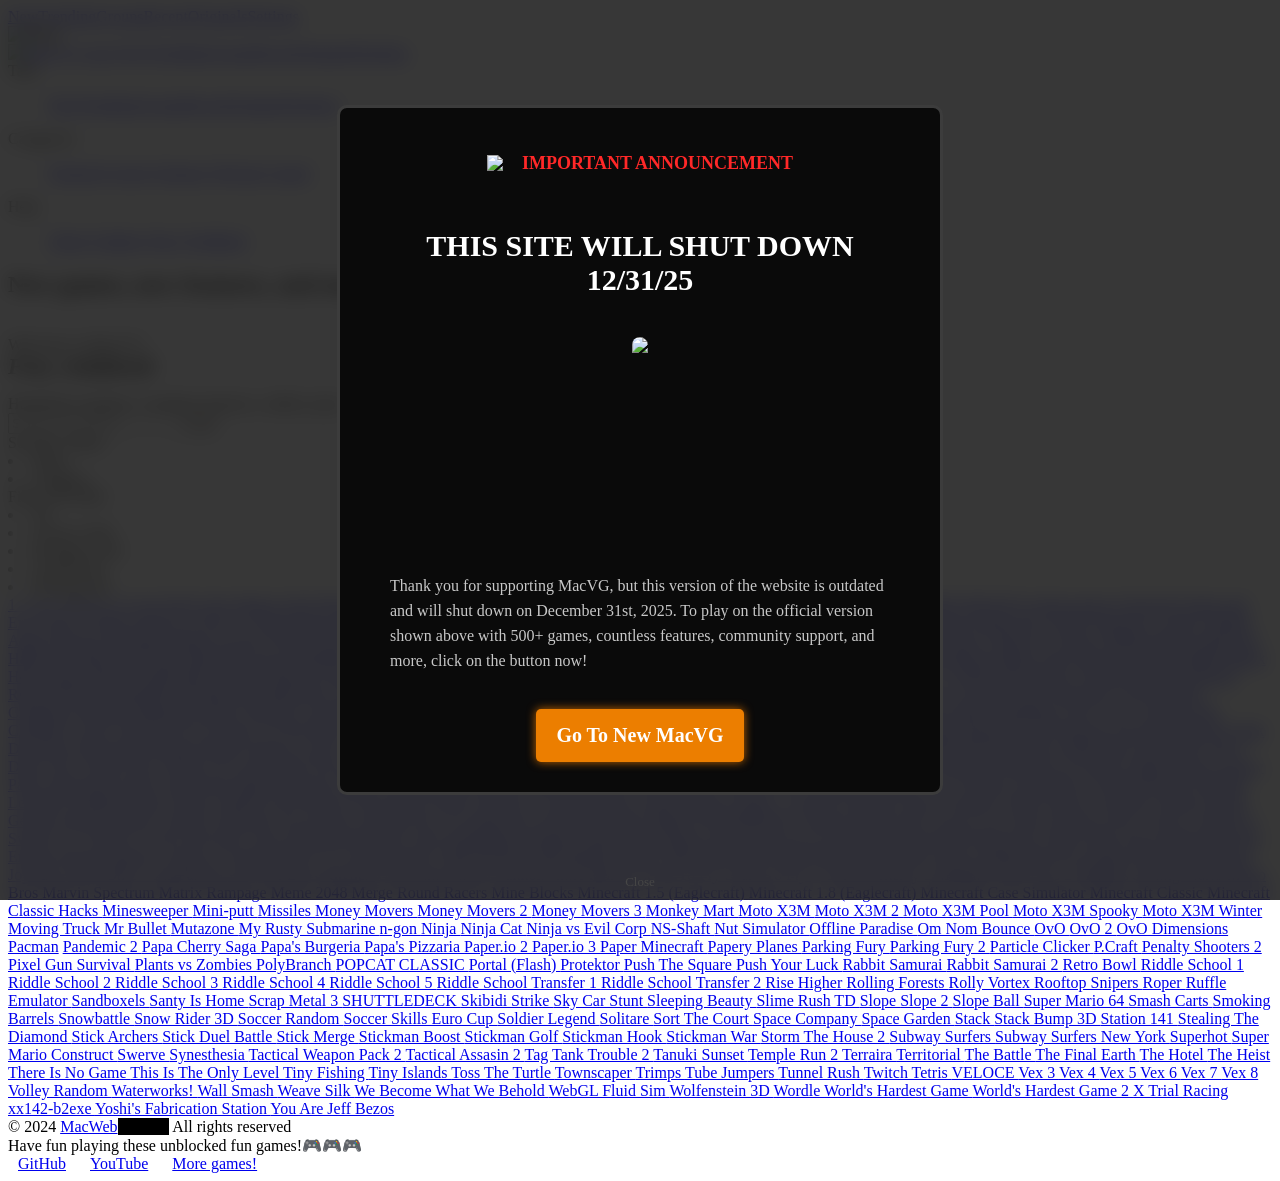
==== index.html @ 0361098f "Added announcement modal" ====
<!DOCTYPE html>
<html>
  <head>
    <!-- Google tag (gtag.js) -->
    <script
      async
      src="https://www.googletagmanager.com/gtag/js?id=G-Y71QM9DR66"
    ></script>
    <script>
      window.dataLayer = window.dataLayer || [];
      function gtag() {
        dataLayer.push(arguments);
      }
      gtag("js", new Date()); 

      gtag("config", "G-Y71QM9DR66");
    </script>
    <meta charset="utf-8" />
    <meta name="viewport" content="width=device-width" />
    <title class="cloak">Home | MacVG</title>
    <link class="favicon" rel="icon" type="image/x-icon" href="/logo.png" />
    <link href="style.css" rel="stylesheet" type="text/css" />
    <link rel="stylesheet" href="games.css" />
    <style>
      body:has(.modal-show) {
        overflow: hidden;
      }

      .modal-bg {
        background: rgba(20, 20, 20, 0.85);
        backdrop-filter: blur(10px);
        height: 100vh;
        width: 100vw;
        position: fixed;
        top: 0;
        left: 0;
        display: none;
        align-items: center;
        justify-content: center;
        flex-direction: column;
        z-index: 1000;
      }

      .modal {
        background-color: rgb(10, 10, 10);
        border-radius: 10px;
        display: flex;
        flex-direction: column;
        align-items: center;
        gap: 20px;
        padding: 30px 50px;
        width: 500px;
        border: 3px solid rgb(60, 60, 60);
      }

      .modal-show {
        display: flex;
      }

      .modal-label {
        color: rgb(255, 40, 40);
        font-size: 18px;
        text-align: center;
        display: flex;
        align-items: center;
        gap: 10px;
      }

      .label-img {
        width: 25px;
      }

      .modal-title {
        font-size: 30px;
        color: white;
        text-align: center;
      }

      .modal-description {
        color: rgb(200, 200, 200);
        font-size: 16px;
        line-height: 25px;
      }

      .modal-img {
        height: 200px;
        border-radius: 10px;
      }

      .modal-btn {
        background-color: rgb(236, 126, 0);
        color: white;
        font-size: 20px;
        padding: 15px 20px;
        border-radius: 5px;
        text-decoration: none;
        font-weight: bold;
        transition: transform 0.3s ease, box-shadow 0.3s ease;
        box-shadow: 0px 0px 10px rgb(190, 100, 0);
      }

      .modal-btn:hover {
        transform: scale(1.05) translateY(-2px);
        box-shadow: 0px 0px 15px rgb(190, 100, 0);
      }

      .modal-btn:active {
        transform: scale(1.02) translateY(0px);
        box-shadow: 0px 0px 5px rgb(190, 100, 0);
      }

      .modal-close {
        cursor: pointer;
        color: rgb(70, 70, 70);
        position: absolute;
        bottom: 10px;
        font-size: 13px;
      }

      .modal-close:hover {
        text-decoration: underline;
      }

      @media (max-height: 650px) {
        .modal {
          gap: 15px;
          padding: 30px;
        }
        .modal-title {
          font-size: 25px;
        }
        .modal-label {
          font-size: 15px;
        }
        .label-img {
          width: 20px;
        }
        .modal-description {
          font-size: 15px;
          line-height: 23px;
        }
        .modal-img {
          height: 130px;
        }
      }

      @media (max-height: 490px) {
        .modal {
          padding-block: 20px;
          gap: 10px;
          border-width: 2px;
          padding-inline: 20px;
        }
        .modal-title {
          font-size: 20px;
        }
        .modal-label {
          font-size: 13px;
        }
        .label-img {
          width: 15px;
        }
        .modal-img {
          height: 80px;
        }
      }

      @media (max-height: 350px) {
        .modal-img {
          height: 50px;
        }
        .modal-btn {
          font-size: 15px;
          padding: 10px;
        }
        .modal-description {
          font-size: 13px;
          line-height: 18px;
        }
        .modal-title {
          font-size: 16px;
        }
        .modal-label {
          font-size: 11px;
        }
        .label-img {
          width: 12px;
        }
      }
    </style>
  </head>
  <body>
    <div class="modal-bg modal-show" id="modal-bg">
      <div class="modal">
        <h2 class="modal-label"><img src="warning.svg" class="label-img" /> IMPORTANT ANNOUNCEMENT</h2>
        <h1 class="modal-title">THIS SITE WILL SHUT DOWN 12/31/25</h1>
        <img src="thumb.png" class="modal-img" />
        <p class="modal-description">
          Thank you for supporting MacVG, but this version of the website is outdated and will shut down on December 31st, 2025.
          To play on the official version shown above with 500+ games, countless features, community support, and more, click on
          the button now!
        </p>
        <a href="https://mac-web.github.io/macvg/" class="modal-btn">Go To New MacVG</a>
      </div>
      <div class="modal-close" id="modal-close">Close</div>
    </div>
    <script>
      const modal = document.getElementById("modal-bg");
      document.getElementById("modal-close").onclick = () => {
        modal.classList.remove("modal-show");
      };
    </script>
    <div class="overflow-menu shoot" id="overflow-menu">
      <a href="new.html" class="olink">New</a
      ><a href="trending.html" class="olink">Trending</a
      ><a href="groups.html" class="olink">Groups</a
      ><a href="recent.html" class="olink">Recent</a
      ><a href="/macvg/originals/" class="olink">Originals</a
      ><a href="/macvg/settings.html" class="olink">Settings</a>
    </div>
    <nav class="nav" id="nav">
      <div class="overflowm shoot" id="overflowm">
        <img src="media/bars-solid.svg" alt="Menu" class="shoot" />
      </div>
      <a
        href="/macvg/"
        class="logo2"
        style="background-color: var(--black-color)"
      >
        <img src="/macvg/media/macvg-logo.png" alt="MacVG Logo" />
        <a href="new.html" class="nav-link">New</a></a
      ><a href="trending.html" class="nav-link">Trending</a
      ><a href="groups.html" class="nav-link">Groups</a
      ><a href="recent.html" class="nav-link">Recent</a
      ><a href="/macvg/originals/" class="nav-link">Originals</a
      ><a href="/macvg/settings.html" class="nav-link">Settings</a>
      <div class="select secondselect">
        <span id="header123">Tabs</span>
        <ul id="cats">
          <a href="new.html">New</a
          ><a href="trending.html">Trending</a
          ><a href="groups.html">Groups</a
          ><a href="recent.html">Recent</a
          ><a href="/macvg/originals/">Originals</a
          ><a href="/macvg/settings.html">Settings</a>
        </ul>
      </div>
      <div class="select">
        <span id="header123">Catagories</span>
        <ul id="cats">
          <a href="featured.html">Featured</a>
          <a href="action-adventure.html">Action</a>
          <a href="strategy-puzzle.html">Strategy</a>
          <a href="driving-sports.html">Driving</a>
          <a href="casual.html">Casual</a>
        </ul>
      </div>
      <div class="select">
        <span id="header123">Help</span>
        <ul id="cats">
          <a href="/macblog/projects/macvg/" target="_blank">About</a>
          <a href="/macblog/updates/macvg/" target="_blank">Updates</a>
          <a href="/macblog/projects/macvg/" target="_blank">Docs</a>
          <a href="https://forms.gle/UpHgbAmLtUPCD5bs8" target="_blank"
            >Feedback</a
          >
        </ul>
      </div>
    </nav>
    <div class="announce">
      <h2>
        New games, new features, and more! Check out the
        <a href="/macblog/updates/macvg/2024/august.html" target="_blank"
          >MacVG August Update</a
        >
        🆕!
        <img src="/maclearn/xmark-solid.svg" alt="X" id="closea" />
      </h2>
    </div>
    <div class="macsidebar" id="sidebar">
      <a href="/"><img src="/logo.png" alt="" /></a>
      <a href="/macideas/"><img src="/MacIdeas Logo.png" alt="" /></a>
      <a href="/maclearn/"><img src="/MacLearn Logo.png" alt="" /></a>
      <a href="/mactime/"><img src="/MacTime Logo.png" alt="" /></a>
      <a href="/macvg/"><img src="/MacVG Logo.png" alt="" /></a>
      <a href="/macblog/"><img src="/MacBlog Logo.png" alt="" /></a>
    </div>
    <div class="wrap" id="wrap">
      <header class="homeheader">
        <div class="title" name="Welcome to MacVG!">Welcome to MacVG!</div>
        <div class="sub">
          <b
            style="
              font-size: 23px;
              margin-bottom: 15px;
              display: block;
              font-style: italic;
            "
            >Fun, redefined:</b
          >
          Hundreds of games, countless features, endless play!
        </div>
      </header>
      <div class="functions" id="functions">
        <input
          type="text"
          id="searchInput"
          oninput="search()"
          autocomplete="off"
          placeholder="Search All Games"
        /><button class="random" id="random" title="Random Game Selector">
          🎲
        </button>
      </div>
      <div class="filters">
        <div class="filter" id="sort">
          <div class="label">Sort By: Name</div>
          <div class="filter-list">
            <li class="filter-item" id="sort-name">Name</li>
            <li class="filter-item" id="sort-catagory">Catagory</li>
          </div>
        </div>
        <div class="filter" id="filter">
          <div class="label">Filter All (360)</div>
          <div class="filter-list">
            <li class="filter-item" id="filter-all">All</li>
            <li class="filter-item" id="filter-action">Action (150)</li>
            <li class="filter-item" id="filter-strategy">Strategy (116)</li>
            <li class="filter-item" id="filter-casual">Casual (52)</li>
            <li class="filter-item" id="filter-driving">Driving (42)</li>
          </div>
        </div>
      </div>
      <div class="games-container" id="favoriteList" style="position: relative">
        <button
          id="fvrbtn"
          style="position: absolute; top: 0; right: 0"
          title="Clear Favorites"
        >
          <img src="media/trash-solid.svg" />
        </button>
      </div>
      <div class="games-container" id="randomList"></div>
      <div class="games-container" id="list">
        <a href="/macvg/projects/1/" class="game" id="game1"> 1 </a>
        <a href="/macvg/projects/1v1-soccer/" class="game" id="game339">
          1 on 1 Soccer
        </a>
        <a href="/macvg/projects/1v1lol/" class="game" id="game2"> 1v1.lol </a>
        <a href="/macvg/projects/color-match/" class="game" id="game329">
          1010 Color Match
        </a>
        <a href="/macvg/projects/1010-deluxe/" class="game" id="game340">
          1010 Deluxe
        </a>

        <a href="/macvg/projects/10-minutes-till-dawn/" class="game" id="game4">
          10 Minutes Till Dawn
        </a>

        <a href="/macvg/projects/2048/" class="game" id="game6"> 2048 </a>

        <a href="/macvg/projects/2048-multitask/" class="game" id="game7">
          2048 Multitask
        </a>

        <a href="/macvg/projects/3d-bowling/" class="game" id="game328">
          3D Bowling
        </a>
        <a href="/macvg/projects/pandas-japan/" class="game" id="game330">
          3 Pandas in Japan
        </a>
        <a href="/macvg/projects/8-ball/" class="game" id="game331">
          8 Ball Pool
        </a>

        <a href="/macvg/projects/9007199254740992/" class="game" id="game8">
          900719925474
        </a>

        <a href="/macvg/projects/achievementunlocked/" class="game" id="game9">
          Achievement Unlocked
        </a>
        <a href="/macvg/projects/adam-eve/" class="game" id="game332">
          Adam and Eve 5 Part 1
        </a>
        <a href="/macvg/projects/adam-eve-2/" class="game" id="game333">
          Adam and Eve 5 Part 2
        </a>
        <a href="/macvg/projects/adarkroom/" class="game" id="game10">
          A Dark Room
        </a>

        <a href="/macvg/projects/adrenalinechallenge/" class="game" id="game11">
          Adrenaline Challenge
        </a>

        <a href="/macvg/projects/adventure-anxiety/" class="game" id="game291">
          Adventure with Anxiety
        </a>
        <a href="/macvg/projects/adventure-drivers/" class="game" id="game12">
          Adventure Drivers
        </a>

        <a href="/macvg/projects/ages-of-conflict/" class="game" id="game13">
          Ages of Conflict
        </a>
        <a href="/macvg/projects/alienhominid/" class="game" id="game14">
          Alien Hominid
        </a>

        <a href="/macvg/projects/amidst-the-clouds/" class="game" id="game15">
          Amidst the Clouds
        </a>

        <a href="/macvg/projects/among-us/" class="game" id="game16">
          Among Us
        </a>

        <a href="/macvg/projects/angry-sharks/" class="game" id="game17">
          Angry Sharks
        </a>
        <a href="/macvg/projects/apple-shooter/" class="game" id="game334">
          Apple Shooter
        </a>
        <a href="/macvg/projects/aquapark-slides/" class="game" id="game18">
          Aquapark Slides
        </a>
        <a href="/macvg/projects/arcane-archer/" class="game" id="game338">
          Arcane Archer
        </a>

        <a href="/macvg/projects/avalanche/" class="game" id="game19">
          Avalanche
        </a>
        <a href="/macvg/projects/awesome-tanks-2/" class="game" id="game337">
          Awesome Tanks 2
        </a>

        <a href="/macvg/projects/backrooms/" class="game" id="game20">
          Backrooms
        </a>

        <a href="/macvg/projects/backrooms-2d/" class="game" id="game292">
          Backrooms 2D
        </a>
        <a href="/macvg/projects/bacon-may-die/" class="game" id="game293">
          Bacon May Die</a
        >

        <a href="/macvg/projects/bad-ice-cream/" class="game" id="game21">
          Bad Ice Cream
        </a>

        <a href="/macvg/projects/bad-ice-cream-2/" class="game" id="game22">
          Bad Ice Cream 2
        </a>

        <a href="/macvg/projects/bad-ice-cream-3/" class="game" id="game23">
          Bad Ice Cream 3
        </a>

        <a href="/macvg/projects/baldis-basics/" class="game" id="game24">
          Baldi's Basics
        </a>
        <a
          href="/macvg/projects/ball-sort-halloween/"
          class="game"
          id="game341"
        >
          Ball Sort Halloween
        </a>
        <a href="/macvg/projects/ball-sort-puzzle/" class="game" id="game342">
          Ball Sort Puzzle
        </a>
        <a href="/macvg/projects/ball-sort-soccer/" class="game" id="game343">
          Ball Sort Soccer
        </a>
        <a href="/macvg/projects/ballistic/" class="game" id="game344">
          Ballistic
        </a>
        <a href="/macvg/projects/basket-and-ball/" class="game" id="game345">
          Basket and Ball
        </a>
        <a href="/macvg/projects/basketball-stars/" class="game" id="game26">
          Basketball Stars
        </a>
        <a href="/macvg/projects/basket-champs/" class="game" id="game365">
          Basket Champs
        </a>
        <a href="/macvg/projects/basket-random/" class="game" id="game294">
          Basket Random
        </a>

        <a href="/macvg/projects/battleforgondor/" class="game" id="game28">
          Battle for Gondor
        </a>

        <a href="/macvg/projects/bigredbutton/" class="game" id="game29">
          Big Red Button
        </a>
        <a href="/macvg/projects/biker-street/" class="game" id="game366">
          Biker Street
        </a>
        <a href="/macvg/projects/bitcoin-clicker/" class="game" id="game295">
          Bitcoin Clicker
        </a>
        <a href="/macvg/projects/bitlife/" class="game" id="game30">
          Bitlife
        </a>

        <a href="/macvg/projects/blacholesquare/" class="game" id="game31">
          Black Hole Square
        </a>

        <a href="/macvg/projects/blackknight/" class="game" id="game32">
          Black Knight
        </a>
        <a href="/macvg/projects/block-pig/" class="game" id="game346">
          Block the Pig
        </a>
        <a href="/macvg/projects/bloonstd/" class="game" id="game33">
          Bloons TD
        </a>

        <a href="/macvg/projects/bloonstd2/" class="game" id="game34">
          Bloons TD 2
        </a>

        <a href="/macvg/projects/bloonstd4/" class="game" id="game321">
          Bloons TD 4
        </a>

        <a href="/macvg/projects/bloxors/" class="game" id="game35">
          Bloxors
        </a>
        <a href="/macvg/projects/blumgi-rocket/" class="game" id="game350">
          Blumgi Rocket
        </a>
        <a href="/macvg/projects/blumgi-slime/" class="game" id="game348">
          Blumgi Slime
        </a>

        <a href="/macvg/projects/bobtherobber2/" class="game" id="game36">
          Bob the Robber 2
        </a>
        <a href="/macvg/projects/bomb-it-7/" class="game" id="game367">
          Bomb It 7
        </a>
        <a href="/macvg/projects/bottle-flip/" class="game" id="game351">
          Bottle Flip
        </a>
        <a href="/macvg/projects/bouncy-woods/" class="game" id="game352">
          Bouncy Woods
        </a>
        <a href="/macvg/projects/boxhead2play/" class="game" id="game37">
          Box Head
        </a>
        <a href="/macvg/projects/boxel-rebound/" class="game" id="game347"
          >Boxel Rebound</a
        >

        <a href="/macvg/projects/boxing-random/" class="game" id="game38">
          Boxing Random
        </a>
        <a href="/macvg/projects/breakingthebank/" class="game" id="game39">
          Breaking the Bank
        </a>

        <a href="/macvg/projects/btts/" class="game" id="game40">
          Big Tower Tiny Square
        </a>
        <a href="/macvg/projects/bubble-pop/" class="game" id="game353">
          Bubble Pop Adventures
        </a>
        <a href="/macvg/projects/burrito-bison/" class="game" id="game318">
          Burrito Bison
        </a>

        <a href="/macvg/projects/cannon-basketball-4/" class="game" id="game42">
          Cannon Basketball 4
        </a>

        <a href="/macvg/projects/canyondefense/" class="game" id="game43">
          Canyon Defense
        </a>
        <a href="/macvg/projects/car-rush/" class="game" id="game354">
          Car Rush
        </a>
        <a href="/macvg/projects/cars-simulator/" class="game" id="game44">
          Cars Simulator
        </a>

        <a href="/macvg/projects/cell-machine/" class="game" id="game45">
          Cell Machine
        </a>

        <a href="/macvg/projects/champion-island/" class="game" id="game46">
          Champion Island
        </a>

        <a href="/macvg/projects/championarcher/" class="game" id="game47">
          Champion Archer
        </a>
        <a href="/macvg/projects/checkers-legend/" class="game" id="game357">
          Checkers Legend
        </a>
        <a href="/macvg/projects/circlo/" class="game" id="game50"> circloO </a>
        <a href="/macvg/projects/circlo2/" class="game" id="game356">
          circloO 2
        </a>
        <a href="/macvg/projects/clicker-heroes/" class="game" id="game358">
          Clicker Heroes
        </a>
        <a href="/macvg/projects/climb-over-it/" class="game" id="game359">
          Climb Over It
        </a>
        <a href="/macvg/projects/cluster-rush/" class="game" id="game51">
          Cluster Rush
        </a>
        <a href="/macvg/projects/connect3/" class="game" id="game52">
          Connect 3
        </a>

        <a href="/macvg/projects/cookie-clicker/" class="game" id="game53">
          Cookie Clicker
        </a>

        <a href="/macvg/projects/core-ball/" class="game" id="game54">
          Core Ball
        </a>

        <a href="/macvg/projects/craftmine/" class="game" id="game55">
          CraftMine
        </a>
        <a href="/macvg/projects/crazy-cars/" class="game" id="game320">
          Crazy Cars
        </a>
        <a href="/macvg/projects/creativekillchamber/" class="game" id="game56">
          Creative Kill Chamber
        </a>

        <a href="/macvg/projects/crossyroad/" class="game" id="game57">
          Crossy Road
        </a>

        <a href="/macvg/projects/csgo-clicker/" class="game" id="game58">
          CS:GO Clicker
        </a>

        <a href="/macvg/projects/ctr/" class="game" id="game59">
          Cut the Rope
        </a>

        <a href="/macvg/projects/ctr-holiday/" class="game" id="game60">
          Cut the Rope Holiday
        </a>

        <a href="/macvg/projects/ctr-tr/" class="game" id="game61">
          Cut the Rope Time Travel
        </a>

        <a href="/macvg/projects/cubefield/" class="game" id="game62">
          Cubefield
        </a>

        <a href="/macvg/projects/dante/" class="game" id="game64"> Dante </a>
        <a href="/macvg/projects/dead-again/" class="game" id="game355">
          Dead Again
        </a>
        <a href="/macvg/projects/deal-or-no-deal/" class="game" id="game65">
          Deal or No Deal
        </a>

        <a href="/macvg/projects/death-run-3d/" class="game" id="game66">
          Death Run 3D
        </a>
        <a href="/macvg/projects/deepest-sword/" class="game" id="game317">
          Deepest Sword
        </a>

        <a href="/macvg/projects/defend-the-tank/" class="game" id="game67">
          Defend the Tank
        </a>
        <a href="/macvg/projects/dino-bros/" class="game" id="game349">
          Dino Bros
        </a>
        <a href="/macvg/projects/dino-merge/" class="game" id="game360">
          Dinosaurus Merge Master
        </a>

        <a href="/macvg/projects/doctor-acorn2/" class="game" id="game68">
          Doctor Acorn 2
        </a>
        <a href="/macvg/projects/dodge/" class="game" id="game296"> Dodge </a>

        <a href="/macvg/projects/doge2048/" class="game" id="game69">
          Doge 2048
        </a>

        <a href="/macvg/projects/DogeMiner/" class="game" id="game70">
          Doge Miner
        </a>

        <a href="/macvg/projects/doodle-jump/" class="game" id="game71">
          Doodle Jump
        </a>

        <a href="/macvg/projects/down-the-hill/" class="game" id="game368">
          Down The Hill
        </a>
        <a href="/macvg/projects/dragon-vs-bricks/" class="game" id="game73">
          Dragon vs Bricks
        </a>

        <a href="/macvg/projects/draw-the-hill/" class="game" id="game74">
          Draw the Hill
        </a>
        <a href="/macvg/projects/drift-boss/" class="game" id="game327">
          Drift Boss
        </a>
        <a href="/macvg/projects/drive-mad/" class="game" id="game75">
          Drive Mad
        </a>

        <a href="/macvg/projects/ducklife/" class="game" id="game297">
          Duck Life
        </a>

        <a href="/macvg/projects/ducklife-2/" class="game" id="game298">
          Duck Life 2
        </a>

        <a href="/macvg/projects/ducklife-3/" class="game" id="game299">
          Duck Life 3
        </a>

        <a href="/macvg/projects/ducklife4/" class="game" id="game79">
          Duck Life 4
        </a>

        <a href="/macvg/projects/edge-surf/" class="game" id="game80">
          Edge Let's Surf
        </a>

        <a href="/macvg/projects/edgenotfound/" class="game" id="game81">
          Edge Not Found
        </a>

        <a href="/macvg/projects/eel-slap/" class="game" id="game82">
          Eel Slap
        </a>
        <a href="/macvg/projects/eggy-car/" class="game" id="game369">
          Eggy Car
        </a>

        <a href="/macvg/projects/elastic-face/" class="game" id="game300">
          Elastic Face
        </a>
        <a href="/macvg/projects/endless-truck/" class="game" id="game371">
          Endless Truck
        </a>
        <a href="/macvg/projects/endlesswar3/" class="game" id="game84">
          Endless War 3
        </a>

        <a href="/macvg/projects/escaping-prison/" class="game" id="game362">
          Escaping the Prison
        </a>
        <a href="/macvg/projects/evil-glitch/" class="game" id="game86">
          Evil Glitch
        </a>

        <a href="/macvg/projects/evolution/" class="game" id="game87">
          Evolution
        </a>

        <a href="/macvg/projects/exo/" class="game" id="game88"> Exo </a>

        <a href="/macvg/projects/factoryballs/" class="game" id="game89">
          Factory Balls Forever
        </a>

        <a
          href="/macvg/projects/fancypantsadventures/"
          class="game"
          id="game90"
        >
          Fancy Pants Adventures
        </a>

        <a href="/macvg/projects/fake-virus/" class="game" id="game91">
          Fake Virus
        </a>
        <a href="/macvg/projects/farm-match/" class="game" id="game372">
          Farm Match Seasons
        </a>
        <a
          href="/macvg/projects/fireboywatergirlforesttemple/"
          class="game"
          id="game92"
        >
          Fireboy and Watergirl
        </a>

        <a href="/macvg/projects/flappy-bird/" class="game" id="game94">
          Flappy Bird
        </a>

        <a href="/macvg/projects/flashtetris/" class="game" id="game95">
          Flash Tetris
        </a>
        <a href="/macvg/projects/fleeing-complex/" class="game" id="game363">
          Fleeing the Complex
        </a>
        <a href="/macvg/projects/fnaf/" class="game" id="game373">
          Five Nights at Freddy's
        </a>

        <a href="/macvg/projects/fnaw/" class="game" id="game97">
          Five Nights at Winston's
        </a>
        <a href="/macvg/projects/football-brawl/" class="game" id="game374">
          Football Brawl
        </a>
        <a href="/macvg/projects/football-legends/" class="game" id="game375">
          Football Legends
        </a>
        <a href="/macvg/projects/football-strike/" class="game" id="game376">
          Football Strike
        </a>
        <a href="/macvg/projects/froggys-battle/" class="game" id="game99">
          Froggy's Battle
        </a>
        <a href="/macvg/projects/fruit-ninja/" class="game" id="game380">
          Fruit Ninja
        </a>
        <a href="/macvg/projects/frying-nemo/" class="game" id="game101">
          Frying Nemo
        </a>
        <a href="/macvg/projects/funnyshooter2/" class="game" id="game290">
          Funny Shooter 2
        </a>

        <a href="/macvg/projects/game-inside/" class="game" id="game102">
          Game Inside a Game Inside a Game...
        </a>

        <a
          href="/macvg/projects/generic-fishing-game/"
          class="game"
          id="game103"
        >
          Generic Fishing Game
        </a>
        <a href="/macvg/projects/geometry-dash/" class="game" id="game377">
          Geometry Dash Classic
        </a>

        <a href="/macvg/projects/geodash/" class="game" id="game104">
          Geometry Dash Scratch
        </a>

        <a
          href="/macvg/projects/georgeandtheprinter/"
          class="game"
          id="game105"
        >
          George and the Printer
        </a>

        <a href="/macvg/projects/getaway-shootout/" class="game" id="game106">
          Getaway Shootout
        </a>
        <a href="/macvg/projects/get-on-top/" class="game" id="game378">
          Get On Top
        </a>

        <a href="/macvg/projects/getting-over-it/" class="game" id="game301">
          Getting Over It
        </a>

        <a href="/macvg/projects/gimme-the-airpod/" class="game" id="game107">
          Gimme the Airpod
        </a>

        <a href="/macvg/projects/go-ball/" class="game" id="game109">
          Go Ball
        </a>

        <a href="/macvg/projects/gobdun/" class="game" id="game379"> Gobdun </a>
        <a href="/macvg/projects/goodnight/" class="game" id="game110">
          GOODNIGHT
        </a>

        <a href="/macvg/projects/google-feud/" class="game" id="game111">
          Google Feud
        </a>

        <a href="/macvg/projects/gravity-soccer/" class="game" id="game113">
          Gravity Soccer
        </a>

        <a href="/macvg/projects/greybox/" class="game" id="game114">
          Grey Box Testing
        </a>
        <a href="/macvg/projects/groovy-ski/" class="game" id="game381">
          Groovy Ski
        </a>
        <a href="/macvg/projects/gswitch/" class="game" id="game382">
          G-Switch
        </a>
        <a href="/macvg/projects/gswitch-2/" class="game" id="game383">
          G-Switch 2
        </a>
        <a href="/macvg/projects/gswitch-3/" class="game" id="game384">
          G-Switch 3
        </a>
        <a href="/macvg/projects/guess-kitty/" class="game" id="game386">
          Guess the Kitty
        </a>
        <a href="/macvg/projects/gura-temberine/" class="game" id="game302">
          Gura Temberine
        </a>
        <a href="/macvg/projects/hackertype/" class="game" id="game116">
          Hacker Typer
        </a>

        <a href="/macvg/projects/handshakes/" class="game" id="game117">
          Handshakes
        </a>
        <a href="/macvg/projects/hanger/" class="game" id="game387"> Hanger </a>

        <a href="/macvg/projects/happy-hop/" class="game" id="game118">
          Happy Hop
        </a>

        <a href="/macvg/projects/heads-arena/" class="game" id="game389">
          Heads Arena
        </a>
        <a href="/macvg/projects/head-soccer/" class="game" id="game388">
          Head Soccer 2023
        </a>
        <a href="/macvg/projects/hide-and-smash/" class="game" id="game390">
          Hide and Smash
        </a>
        <a href="/macvg/projects/hop-pop-it/" class="game" id="game391">
          Hop Pop It
        </a>
        <a href="/macvg/projects/hba/" class="game" id="game119">
          Hover Bot Arena
        </a>

        <a href="/macvg/projects/helicopter/" class="game" id="game120">
          Helicopter
        </a>

        <a href="/macvg/projects/hexempire/" class="game" id="game121">
          Hex Empire
        </a>

        <a href="/macvg/projects/hextris/" class="game" id="game123">
          Hextris
        </a>

        <a href="/macvg/projects/hungry-lamu/" class="game" id="game124">
          Hungry Lamu
        </a>
        <a href="/macvg/projects/icy-head-2/" class="game" id="game392">
          Icy Purple Head 2
        </a>
        <a href="/macvg/projects/icy-head-3/" class="game" id="game393">
          Icy Purple Head 3
        </a>
        <a href="/macvg/projects/idle-breakout/" class="game" id="game125">
          Idle Breakout
        </a>
        <a href="/macvg/projects/idle-mining/" class="game" id="game335">
          Idle Mining Empire
        </a>
        <a href="/macvg/projects/idle-restaurants/" class="game" id="game394">
          Idle Restaurants
        </a>
        <a href="/macvg/projects/impossiblequiz/" class="game" id="game127">
          Impossible Quiz
        </a>
        <a href="/macvg/projects/infinite-soccer/" class="game" id="game336">
          Infinite Soccer
        </a>
        <a
          href="/macvg/projects/infiltrating-airship/"
          class="game"
          id="game364"
        >
          Infiltrating the Airship
        </a>
        <a href="/macvg/projects/iron-snout/" class="game" id="game304">
          Iron Snout
        </a>

        <a href="/macvg/projects/jetpack-joyride/" class="game" id="game129">
          Jetpack Joyride
        </a>
        <a href="/macvg/projects/jewels-blitz-5/" class="game" id="game395">
          Jewels Blitz 5
        </a>

        <a href="/macvg/projects/just-fall/" class="game" id="game130">
          JustFall.lol
        </a>

        <a href="/macvg/projects/just-one-boss/" class="game" id="game131">
          Just One Boss
        </a>

        <a href="/macvg/projects/kitchen-gun-game/" class="game" id="game132">
          Kitchen Gun Game
        </a>

        <a href="/macvg/projects/kittencannon/" class="game" id="game133">
          Kitten Cannon
        </a>

        <a href="/macvg/projects/knife-master/" class="game" id="game134">
          Knife Master
        </a>

        <a href="/macvg/projects/learntofly/" class="game" id="game136">
          Learn To Fly
        </a>

        <a href="/macvg/projects/learntofly2/" class="game" id="game137">
          Learn To Fly 2
        </a>
        <a href="/macvg/projects/little-alchemy-2/" class="game" id="game396">
          Little Alchemy 2
        </a>

        <a
          href="/macvg/projects/madalin-stunt-cars-2/"
          class="game"
          id="game138"
        >
          Madalin Stunt Cars 2
        </a>
        <a href="/macvg/projects/marbles-sorting/" class="game" id="game397">
          Marbles Sorting
        </a>

        <a href="/macvg/projects/mario/" class="game" id="game140"> Mario </a>

        <a href="/macvg/projects/mario-bros/" class="game" id="game305">
          Mario Bros
        </a>

        <a href="/macvg/projects/marvinspectrum/" class="game" id="game141">
          Marvin Spectrum
        </a>

        <a href="/macvg/projects/matrixrampage/" class="game" id="game142">
          Matrix Rampage
        </a>

        <a href="/macvg/projects/meme2048/" class="game" id="game143">
          Meme 2048
        </a>

        <a href="/macvg/projects/merge-round-racers/" class="game" id="game144">
          Merge Round Racers
        </a>

        <a href="/macvg/projects/mineblocks/" class="game" id="game145">
          Mine Blocks
        </a>

        <a href="/macvg/projects/minecraft-15/" class="game" id="game146">
          Minecraft 1.5 (Eaglecraft)
        </a>

        <a href="/macvg/projects/minecraft-18/" class="game" id="game147">
          Minecraft 1.8 (Eaglecraft)
        </a>
        <a href="/macvg/projects/minecraft-case/" class="game" id="game398">
          Minecraft Case Simulator
        </a>

        <a href="/macvg/projects/minecraft-classic/" class="game" id="game148">
          Minecraft Classic
        </a>

        <a href="/macvg/projects/minecraftbeta/" class="game" id="game149">
          Minecraft Classic Hacks
        </a>

        <a href="/macvg/projects/minesweeper/" class="game" id="game150">
          Minesweeper
        </a>

        <a href="/macvg/projects/miniputt/" class="game" id="game151">
          Mini-putt
        </a>

        <a href="/macvg/projects/missiles/" class="game" id="game152">
          Missiles
        </a>
        <a href="/macvg/projects/money-movers/" class="game" id="game399">
          Money Movers
        </a>
        <a href="/macvg/projects/money-movers-2/" class="game" id="game400">
          Money Movers 2
        </a>
        <a href="/macvg/projects/money-movers-3/" class="game" id="game401">
          Money Movers 3
        </a>
        <a href="/macvg/projects/monkey-mart/" class="game" id="game385">
          Monkey Mart
        </a>
        <a href="/macvg/projects/motox3m/" class="game" id="game153">
          Moto X3M
        </a>

        <a href="/macvg/projects/motox3m2/" class="game" id="game154">
          Moto X3M 2
        </a>

        <a href="/macvg/projects/motox3m-pool/" class="game" id="game155">
          Moto X3M Pool
        </a>

        <a href="/macvg/projects/motox3m-spooky/" class="game" id="game156">
          Moto X3M Spooky
        </a>

        <a href="/macvg/projects/motox3m-winter/" class="game" id="game157">
          Moto X3M Winter
        </a>
        <a href="/macvg/projects/moving-truck/" class="game" id="game402">
          Moving Truck
        </a>
        <a href="/macvg/projects/mr-bullet/" class="game" id="game403">
          Mr Bullet
        </a>
        <a href="/macvg/projects/mutazone/" class="game" id="game404">
          Mutazone
        </a>
        <a href="/macvg/projects/my-rusty-submarine/" class="game" id="game158">
          My Rusty Submarine
        </a>
        <a href="/macvg/projects/n-gon/" class="game" id="game159"> n-gon </a>

        <a href="/macvg/projects/ninja/" class="game" id="game160"> Ninja </a>
        <a href="/macvg/projects/ninja-cat/" class="game" id="game405"> Ninja Cat </a>

        <a href="/macvg/projects/ninjavsevilcorp/" class="game" id="game161">
          Ninja vs Evil Corp
        </a>

        <a href="/macvg/projects/ns-shaft/" class="game" id="game163">
          NS-Shaft
        </a>

        <a href="/macvg/projects/nut-simulator/" class="game" id="game306">
          Nut Simulator
        </a>
        <a href="/macvg/projects/OfflineParadise/" class="game" id="game164">
          Offline Paradise
        </a>

        <a href="/macvg/projects/om-bounce/" class="game" id="game165">
          Om Nom Bounce
        </a>

        <a href="/macvg/projects/ovo/" class="game" id="game166"> OvO </a>
        <a href="/macvg/projects/ovo-2/" class="game" id="game406"> OvO 2 </a>
        <a href="/macvg/projects/ovo-dimensions/" class="game" id="game407"> OvO Dimensions </a>
        <a href="/macvg/projects/pacman/" class="game" id="game408">Pacman</a>

        <a href="/macvg/projects/pandemic2/" class="game" id="game167">
          Pandemic 2
        </a>
        <a href="/macvg/projects/papa-cherry-saga/" class="game" id="game409">
          Papa Cherry Saga
        </a>

        <a href="/macvg/projects/papasburgeria/" class="game" id="game168">
          Papa's Burgeria
        </a>

        <a href="/macvg/projects/papaspizzaria/" class="game" id="game169">
          Papa's Pizzaria
        </a>

        <a href="/macvg/projects/paperio2/" class="game" id="game170">
          Paper.io 2
        </a>

        <a href="/macvg/projects/paper-3/" class="game" id="game307">
          Paper.io 3
        </a>
        <a href="/macvg/projects/paper-minecraft/" class="game" id="game308">
          Paper Minecraft
        </a>
        <a href="/macvg/projects/papery-planes/" class="game" id="game171">
          Papery Planes
        </a>
        <a href="/macvg/projects/parking-fury/" class="game" id="game410">
          Parking Fury
        </a>
        <a href="/macvg/projects/parking-fury-2/" class="game" id="game411">
          Parking Fury 2
        </a>
        <a href="/macvg/projects/particle-clicker/" class="game" id="game172">
          Particle Clicker
        </a>
        <a href="/macvg/projects/pcraft/" class="game" id="game309">
          P.Craft
        </a>
        <a href="/macvg/projects/penalty-shooter-2/" class="game" id="game361">
          Penalty Shooters 2
        </a>
        <a href="/macvg/projects/pixel-gun-survival/" class="game" id="game173">
          Pixel Gun Survival
        </a>
        <a href="/macvg/projects/plants-vs-zombies/" class="game" id="game310">
          Plants vs Zombies
        </a>

        <a href="/macvg/projects/polybranch/" class="game" id="game174">
          PolyBranch
        </a>

        <a href="/macvg/projects/popcat-classic/" class="game" id="game175">
          POPCAT CLASSIC
        </a>

        <a href="/macvg/projects/portalflash/" class="game" id="game176">
          Portal (Flash)
        </a>

        <a href="/macvg/projects/protektor/" class="game" id="game178">
          Protektor
        </a>

        <a href="/macvg/projects/push-the-square/" class="game" id="game179">
          Push The Square
        </a>

        <a href="/macvg/projects/push-your-luck/" class="game" id="game180">
          Push Your Luck
        </a>

        <a href="/macvg/projects/rabbit-samurai/" class="game" id="game181">
          Rabbit Samurai
        </a>

        <a href="/macvg/projects/rabbit-samurai2/" class="game" id="game182">
          Rabbit Samurai 2
        </a>
        <a href="/macvg/projects/retro-bowl/" class="game" id="game184">
          Retro Bowl
        </a>

        <a href="/macvg/projects/riddleschool/" class="game" id="game185">
          Riddle School 1
        </a>

        <a href="/macvg/projects/riddleschool2/" class="game" id="game186">
          Riddle School 2
        </a>

        <a href="/macvg/projects/riddleschool3/" class="game" id="game187">
          Riddle School 3
        </a>

        <a href="/macvg/projects/riddleschool4/" class="game" id="game188">
          Riddle School 4
        </a>

        <a href="/macvg/projects/riddleschool5/" class="game" id="game189">
          Riddle School 5
        </a>

        <a href="/macvg/projects/riddletransfer/" class="game" id="game190">
          Riddle School Transfer 1
        </a>

        <a href="/macvg/projects/riddletransfer2/" class="game" id="game191">
          Riddle School Transfer 2
        </a>
        <a href="/macvg/projects/rise-higher/" class="game" id="game311">
          Rise Higher
        </a>
        <a href="/macvg/projects/rolling-forests/" class="game" id="game192">
          Rolling Forests
        </a>

        <a href="/macvg/projects/rolly-vortex/" class="game" id="game193">
          Rolly Vortex
        </a>

        <a href="/macvg/projects/rooftop-snipers/" class="game" id="game194">
          Rooftop Snipers
        </a>
        <a href="/macvg/projects/roper/" class="game" id="game319"> Roper </a>

        <a href="/macvg/projects/ruffle/" class="game" id="game195">
          Ruffle Emulator
        </a>

        <a href="/macvg/projects/sandboxels/" class="game" id="game196">
          Sandboxels
        </a>

        <a href="/macvg/projects/santy-is-home/" class="game" id="game197">
          Santy Is Home
        </a>

        <a href="/macvg/projects/scrapmetal/" class="game" id="game199">
          Scrap Metal 3
        </a>

        <a href="/macvg/projects/shuttledeck/" class="game" id="game201">
          SHUTTLEDECK
        </a>
        <a href="/macvg/projects/skibidi-strike/" class="game" id="game370">
          Skibidi Strike
        </a>

        <a href="/macvg/projects/sky-car-stunt/" class="game" id="game202">
          Sky Car Stunt
        </a>

        <a href="/macvg/projects/sleepingbeauty/" class="game" id="game203">
          Sleeping Beauty
        </a>

        <a href="/macvg/projects/slime-rush-td/" class="game" id="game204">
          Slime Rush TD
        </a>

        <a href="/macvg/projects/slope/" class="game" id="game205"> Slope </a>

        <a href="/macvg/projects/slope-2/" class="game" id="game206">
          Slope 2
        </a>

        <a href="/macvg/projects/slope-ball/" class="game" id="game207">
          Slope Ball
        </a>

        <a href="/macvg/projects/sm64/" class="game" id="game208">
          Super Mario 64
        </a>

        <a href="/macvg/projects/smashkarts/" class="game" id="game209">
          Smash Carts
        </a>

        <a href="/macvg/projects/smokingbarrels/" class="game" id="game210">
          Smoking Barrels
        </a>

        <a href="/macvg/projects/snowbattle/" class="game" id="game211">
          Snowbattle
        </a>

        <a href="/macvg/projects/snow-ride/" class="game" id="game322">
          Snow Rider 3D
        </a>

        <a href="/macvg/projects/soccer-random/" class="game" id="game212">
          Soccer Random
        </a>

        <a href="/macvg/projects/soccer-skills/" class="game" id="game213">
          Soccer Skills Euro Cup
        </a>

        <a href="/macvg/projects/soldier-legend/" class="game" id="game214">
          Soldier Legend
        </a>

        <a href="/macvg/projects/solitaire/" class="game" id="game215">
          Solitare
        </a>

        <a href="/macvg/projects/sort-the-court/" class="game" id="game216">
          Sort The Court
        </a>

        <a href="/macvg/projects/space-company/" class="game" id="game218">
          Space Company
        </a>

        <a href="/macvg/projects/spacegarden/" class="game" id="game219">
          Space Garden
        </a>

        <a href="/macvg/projects/stack/" class="game" id="game220"> Stack </a>

        <a href="/macvg/projects/stack-bump-3d/" class="game" id="game221">
          Stack Bump 3D
        </a>

        <a href="/macvg/projects/station-141/" class="game" id="game223">
          Station 141
        </a>

        <a href="/macvg/projects/stealingthediamond/" class="game" id="game224">
          Stealing The Diamond
        </a>

        <a href="/macvg/projects/stick-archers/" class="game" id="game225">
          Stick Archers
        </a>

        <a href="/macvg/projects/stick-duel-battle/" class="game" id="game226">
          Stick Duel Battle
        </a>

        <a href="/macvg/projects/stick-merge/" class="game" id="game227">
          Stick Merge
        </a>

        <a href="/macvg/projects/stickman-boost/" class="game" id="game228">
          Stickman Boost
        </a>

        <a href="/macvg/projects/stickman-golf/" class="game" id="game229">
          Stickman Golf
        </a>

        <a href="/macvg/projects/stickman-hook/" class="game" id="game230">
          Stickman Hook
        </a>

        <a href="/macvg/projects/stickwar/" class="game" id="game232">
          Stickman War
        </a>

        <a href="/macvg/projects/stormthehouse2/" class="game" id="game233">
          Storm The House 2
        </a>

        <a href="/macvg/projects/subway-surfers/" class="game" id="game234">
          Subway Surfers
        </a>

        <a href="/macvg/projects/subway-surfers-ny/" class="game" id="game235">
          Subway Surfers New York
        </a>

        <a href="/macvg/projects/superhot/" class="game" id="game236">
          Superhot
        </a>

        <a
          href="/macvg/projects/supermarioconstruct/"
          class="game"
          id="game237"
        >
          Super Mario Construct
        </a>

        <a href="/macvg/projects/swerve/" class="game" id="game240"> Swerve </a>

        <a href="/macvg/projects/synesthesia/" class="game" id="game241">
          Synesthesia
        </a>

        <a
          href="/macvg/projects/tactical-weapon-pack-2/"
          class="game"
          id="game242"
        >
          Tactical Weapon Pack 2
        </a>

        <a href="/macvg/projects/tacticalassasin2/" class="game" id="game243">
          Tactical Assasin 2
        </a>
        <a href="/macvg/projects/tag/" class="game" id="game316"> Tag </a>

        <a href="/macvg/projects/tank-trouble-2/" class="game" id="game244">
          Tank Trouble 2
        </a>

        <a href="/macvg/projects/tanuki-sunset/" class="game" id="game245">
          Tanuki Sunset
        </a>

        <a href="/macvg/projects/temple-run-2/" class="game" id="game246">
          Temple Run 2
        </a>
        <a href="/macvg/projects/terraira/" class="game" id="game312">
          Terraira
        </a>
        <a href="/macvg/projects/territorial/" class="game" id="game313">
          Territorial
        </a>
        <a href="/macvg/projects/thebattle/" class="game" id="game247">
          The Battle
        </a>

        <a href="/macvg/projects/the-final-earth/" class="game" id="game248">
          The Final Earth
        </a>

        <a href="/macvg/projects/the-hotel/" class="game" id="game249">
          The Hotel
        </a>

        <a href="/macvg/projects/theheist/" class="game" id="game250">
          The Heist
        </a>

        <a href="/macvg/projects/there-is-no-game/" class="game" id="game251">
          There Is No Game
        </a>

        <a href="/macvg/projects/thisistheonlylevel/" class="game" id="game252">
          This Is The Only Level
        </a>

        <a href="/macvg/projects/tiny-fishing/" class="game" id="game253">
          Tiny Fishing
        </a>

        <a href="/macvg/projects/tiny-islands/" class="game" id="game254">
          Tiny Islands
        </a>

        <a href="/macvg/projects/tosstheturtle/" class="game" id="game255">
          Toss The Turtle
        </a>

        <a href="/macvg/projects/townscaper/" class="game" id="game256">
          Townscaper
        </a>
        <a href="/macvg/projects/trimps/" class="game" id="game314"> Trimps </a>

        <a href="/macvg/projects/tube-jumpers/" class="game" id="game257">
          Tube Jumpers
        </a>

        <a href="/macvg/projects/tunnel-rush/" class="game" id="game258">
          Tunnel Rush
        </a>

        <a href="/macvg/projects/twitch-tetris/" class="game" id="game260">
          Twitch Tetris
        </a>

        <a href="/macvg/projects/veloce/" class="game" id="game261"> VELOCE </a>

        <a href="/macvg/projects/vex3/" class="game" id="game262"> Vex 3 </a>

        <a href="/macvg/projects/vex4/" class="game" id="game263"> Vex 4 </a>

        <a href="/macvg/projects/vex5/" class="game" id="game264"> Vex 5 </a>

        <a href="/macvg/projects/vex6/" class="game" id="game265"> Vex 6 </a>

        <a href="/macvg/projects/vex7/" class="game" id="game266"> Vex 7 </a>
        <a href="/macvg/projects/vex8/" class="game" id="game326"> Vex 8 </a>

        <a href="/macvg/projects/volley-random/" class="game" id="game325">
          Volley Random
        </a>

        <a href="/macvg/projects/waterworks/" class="game" id="game267">
          Waterworks!
        </a>

        <a href="/macvg/projects/wallsmash/" class="game" id="game268">
          Wall Smash
        </a>

        <a href="/macvg/projects/weavesilk/" class="game" id="game269">
          Weave Silk
        </a>
        <a href="/macvg/projects/wbwwb/" class="game" id="game315">
          We Become What We Behold
        </a>

        <a
          href="/macvg/projects/webgl-fluid-simulation/"
          class="game"
          id="game270"
        >
          WebGL Fluid Sim
        </a>

        <a href="/macvg/projects/wolf3d/" class="game" id="game273">
          Wolfenstein 3D
        </a>

        <a href="/macvg/projects/wordle/" class="game" id="game274"> Wordle </a>

        <a
          href="/macvg/projects/worlds-hardest-game/"
          class="game"
          id="game275"
        >
          World's Hardest Game
        </a>

        <a
          href="/macvg/projects/worlds-hardest-game-2/"
          class="game"
          id="game276"
        >
          World's Hardest Game 2
        </a>

        <a href="/macvg/projects/x-trial-racing/" class="game" id="game277">
          X Trial Racing
        </a>

        <a href="/macvg/projects/xx142-b2exe/" class="game" id="game278">
          xx142-b2exe
        </a>

        <a href="/macvg/projects/yoshifabrication/" class="game" id="game279">
          Yoshi's Fabrication Station
        </a>

        <a href="/macvg/projects/you-are-bezos/" class="game" id="game280">
          You Are Jeff Bezos
        </a>
      </div>
    </div>
    <footer class="footer">
      © 2024 <a href="/">MacWeb</a
      ><span style="color: black; user-select: none; background-color: black"
        >MacVG</span
      >
      All rights reserved<br />
      Have fun playing these unblocked fun games!🎮🎮🎮<br
        style="margin-bottom: 10px"
      />
      <a
        href="https://github.com/Mac-Web/macvg"
        target="_blank"
        style="padding-inline: 10px; text-decoration: underline"
        >GitHub</a
      >
      <a
        href="https://www.youtube.com/channel/UCE2BzeKnoYbaL4B2Iidz2ag"
        target="_blank"
        style="padding-inline: 10px; text-decoration: underline"
        >YouTube</a
      >
      <a
        href="https://www.youtube.com/watch?v=xvFZjo5PgG0"
        target="_blank"
        style="padding-inline: 10px; text-decoration: underline"
        >More games!</a
      >
    </footer>
    <script src="/macvg/app.js"></script>
    <script>
      if (
        localStorage.getItem("favorites") === "bruh" ||
        localStorage.getItem("favorites") === null
      ) {
        const favoriteList = document.getElementById("favoriteList");
        favoriteList.style.display = "none";
        localStorage.setItem("favorites", "bruh");
      }
      const close = document.getElementById("closea");
      if (localStorage.getItem("macvgcloseeeeeeee")) {
        close.parentElement.parentElement.style.display = "none";
      }
      close.addEventListener("click", function () {
        close.parentElement.parentElement.style.display = "none";
        localStorage.setItem("macvgcloseeeeeeee", "closed");
      });
      document.addEventListener("DOMContentLoaded", function () {
        const random = document.getElementById("random");

        random.addEventListener("click", select);
        const removeFavorites = document.getElementById("fvrbtn");
        const lists = document.getElementById("favoriteList");
        removeFavorites.addEventListener("click", () => {
          if (
            confirm(
              "Are you sure you want to remove all your favorite games on MacVG?"
            )
          ) {
            lists.style.display = "none";
            localStorage.removeItem("favorites");
          }
        });
        const favoriteList = document.getElementById("favoriteList");
        const games = document.getElementById("list");
        let items = games.getElementsByTagName("a");
        let thing = Array.from(items);
        let favorites = localStorage.favorites;
        let list = favorites.split(",");
        let clonedElements = [];
        const header = document.createElement("h1");
        header.innerHTML = "Favorites";
        header.classList.add("favorite-h");
        favoriteList.appendChild(header);
        list.forEach((one) => {
          thing.forEach((game) => {
            let item = game.getAttribute("id");
            if (item === one) {
              const clonedGame = game.cloneNode(true);
              clonedElements.push(clonedGame);
              game.style.display = "flex";
            }
          });
        });
        clonedElements.sort((a, b) => {
          let idA = a.getAttribute("id");
          let idB = b.getAttribute("id");
          return idA.localeCompare(idB);
        });
        clonedElements.forEach((element) => {
          element.setAttribute("name", element.innerHTML);
          element.style.paddingBottom = "12px";
          favoriteList.appendChild(element);
        });
      });
      document.addEventListener("click", (e) => {
        const label = document.querySelectorAll(".label");
        if (e.target.classList.contains("label")) {
          let labell = e.target;
          labell.parentElement.children[1].style.opacity = 1;
          labell.parentElement.children[1].style.pointerEvents = "all";
        } else {
          label.forEach((item) => {
            item.parentElement.children[1].style.opacity = 0;
            item.parentElement.children[1].style.pointerEvents = "none";
          });
        }
      });
    </script>
  </body>
</html>
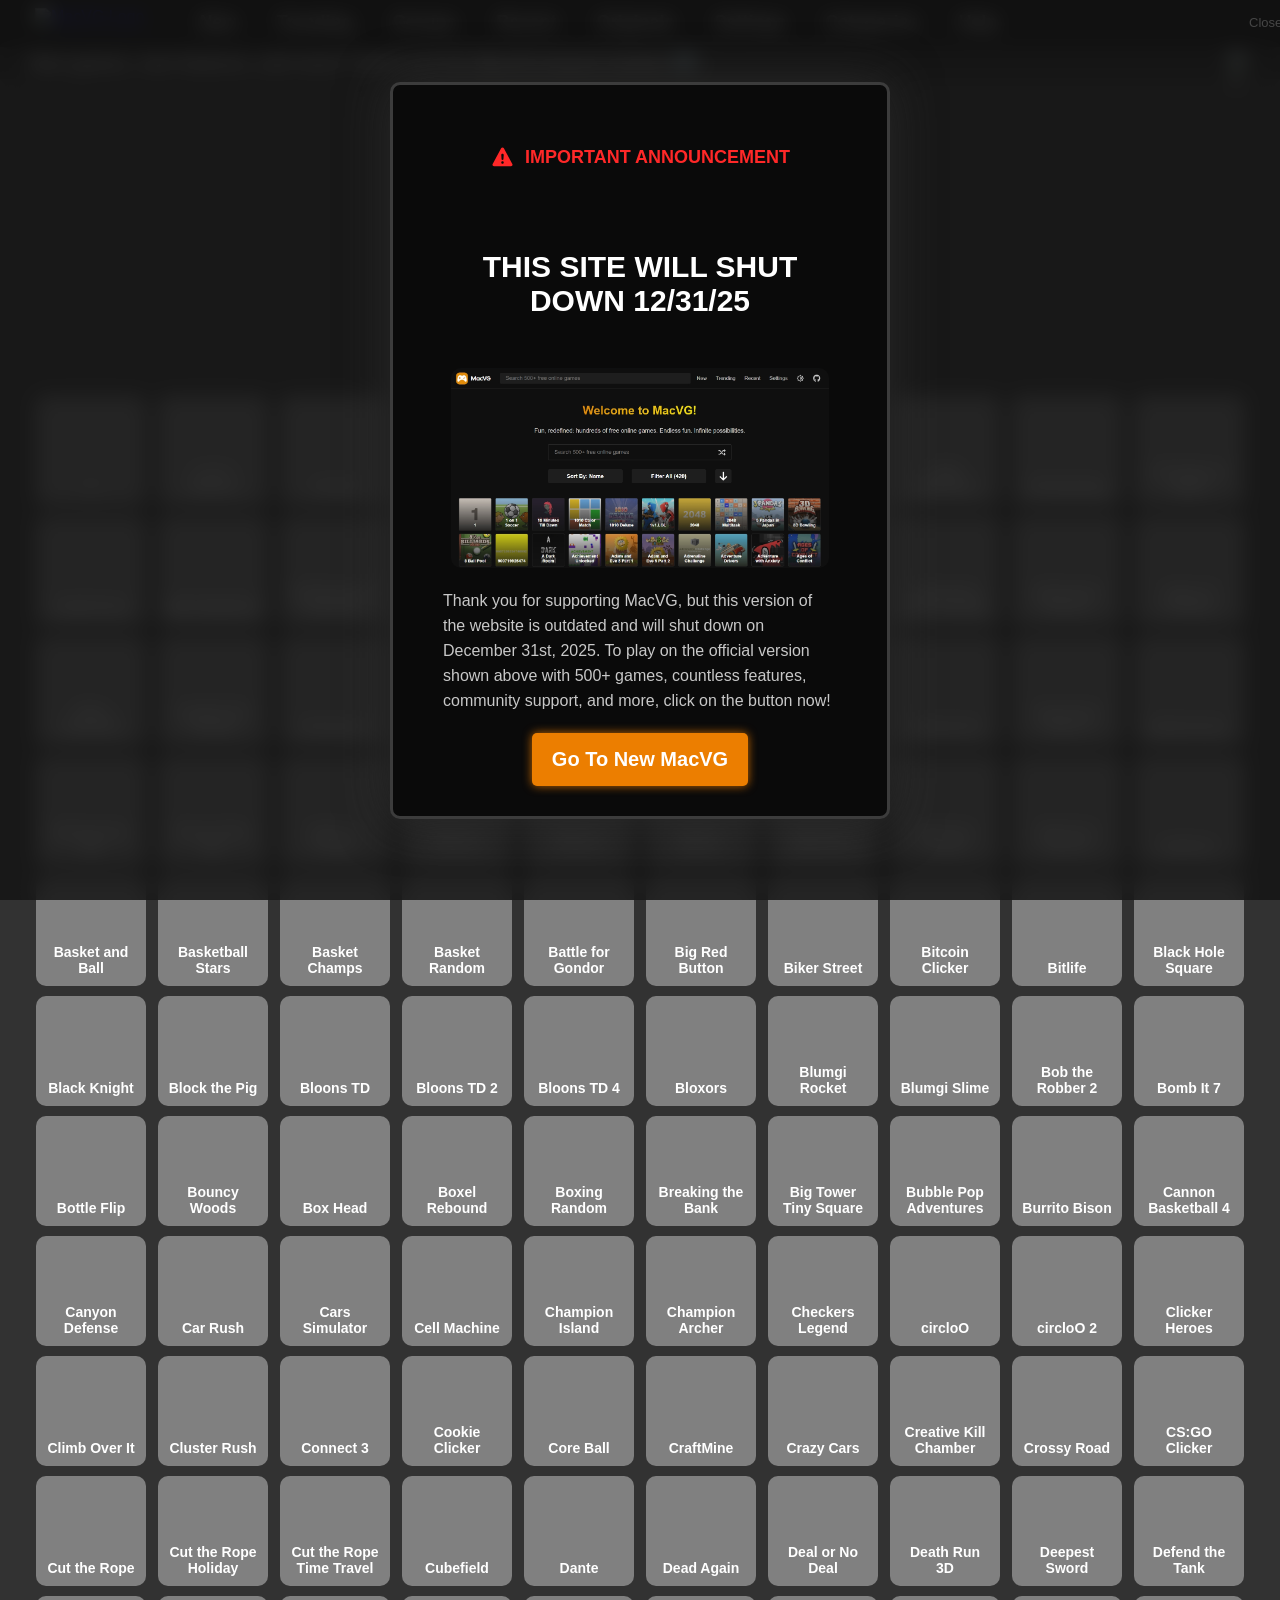
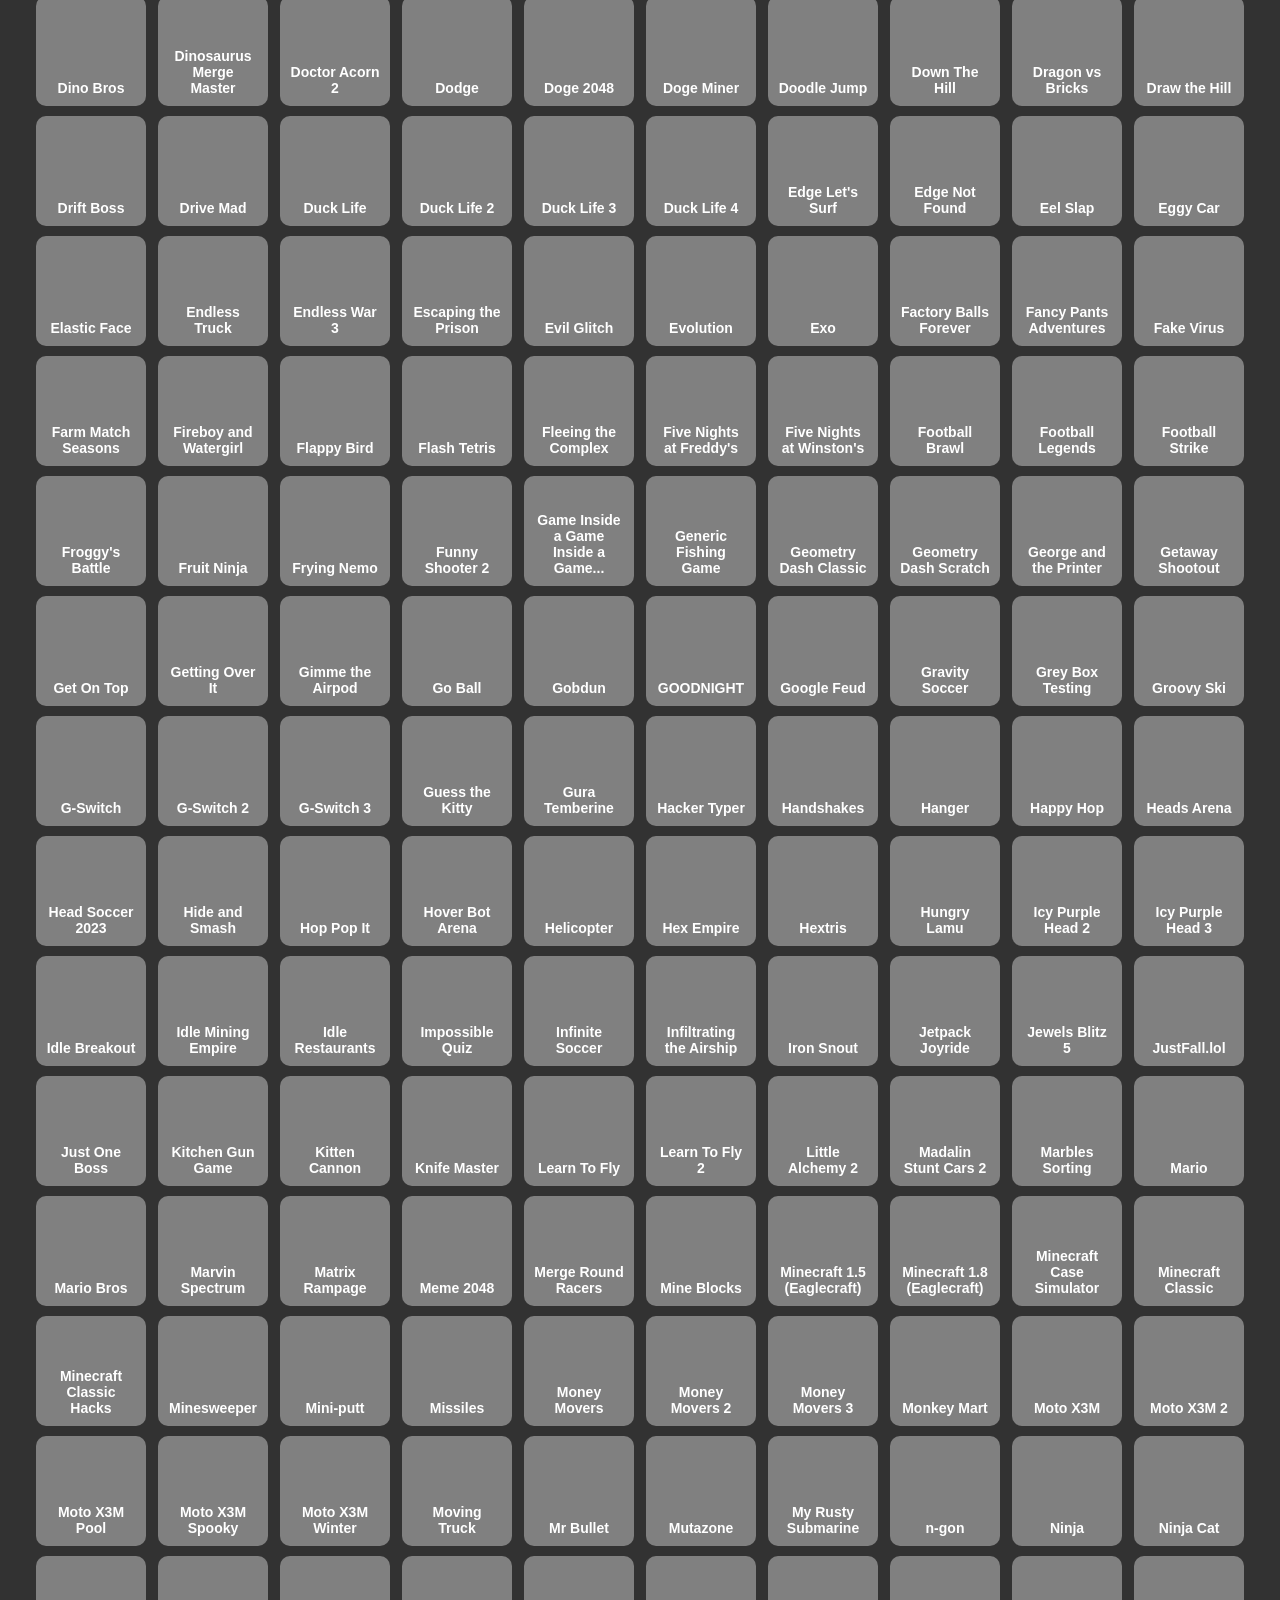
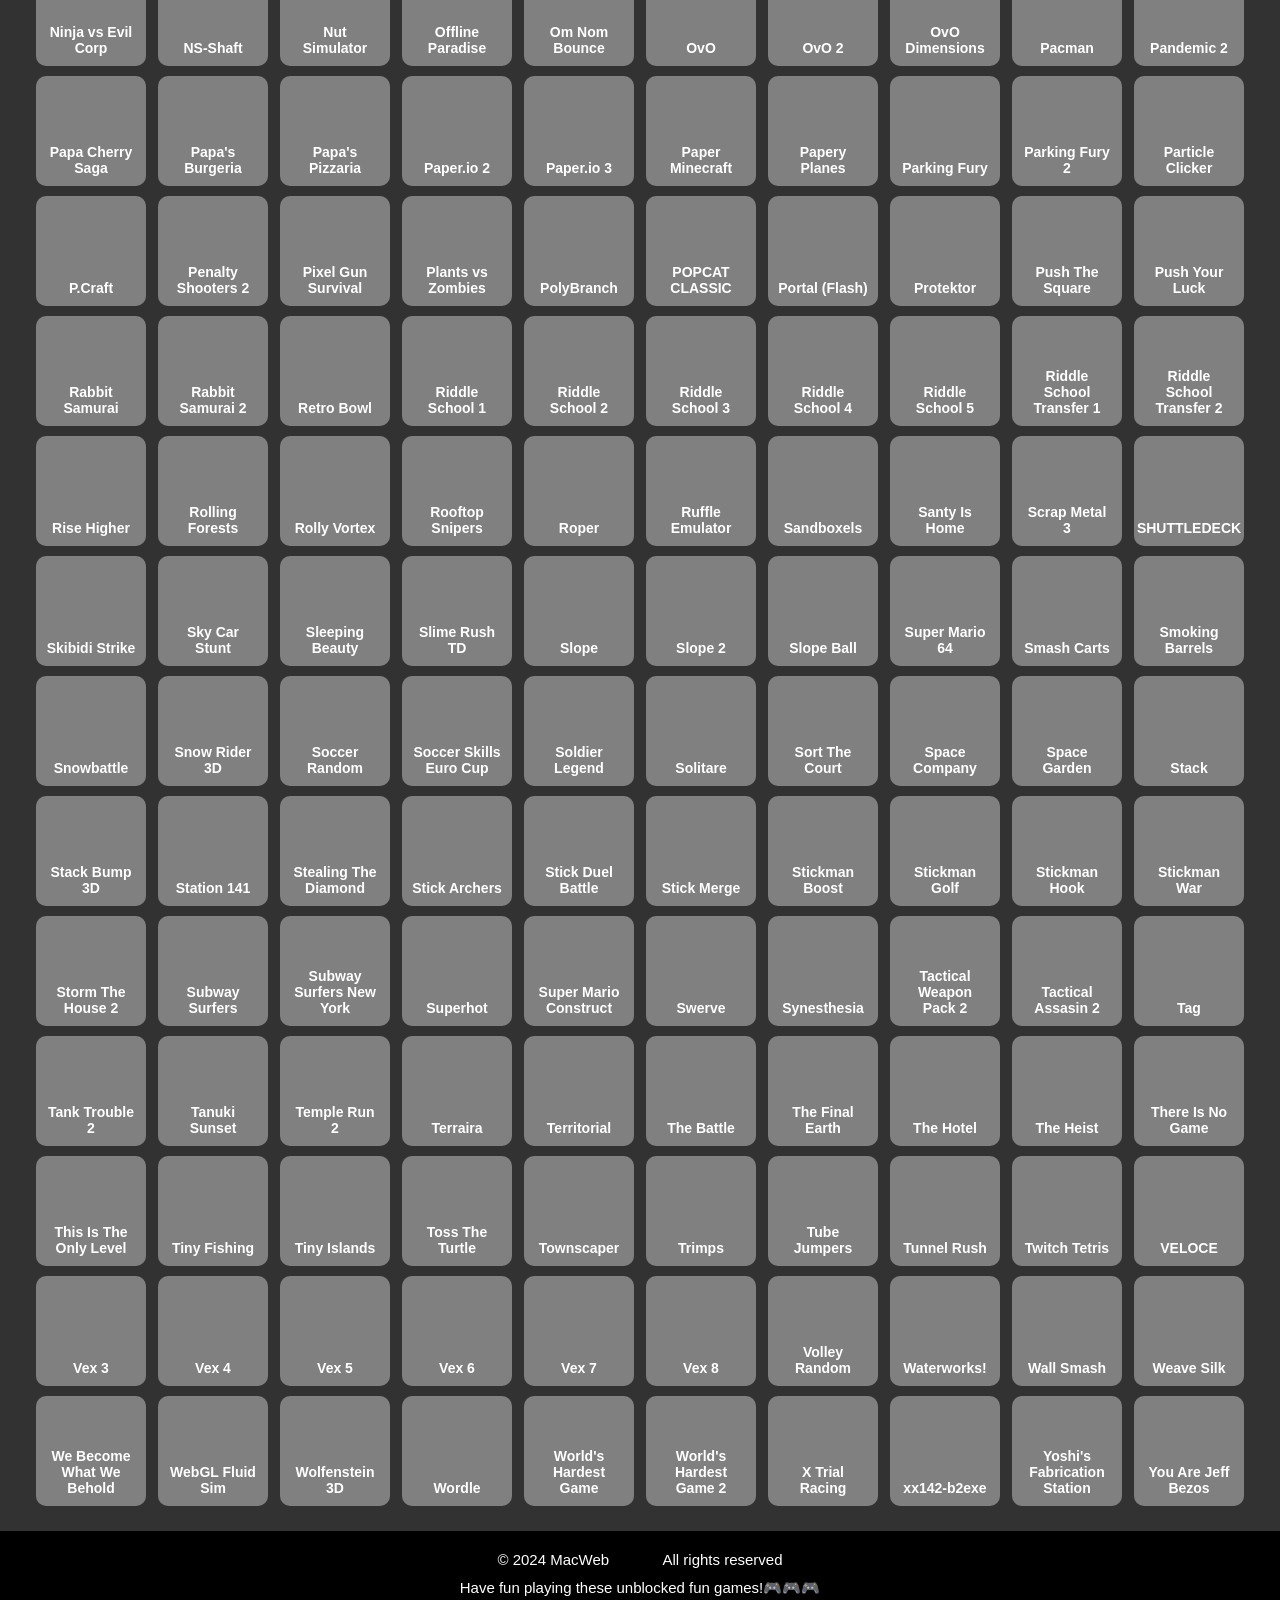
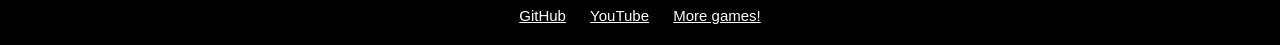
==== commit 7a948012: "Update index.html" ====
--- a/index.html
+++ b/index.html
@@ -112,7 +112,7 @@
       .modal-close {
         cursor: pointer;
         color: rgb(70, 70, 70);
-        position: absolute;
+        position: fixed;
         bottom: 10px;
         font-size: 13px;
       }
@@ -1741,3 +1741,4 @@
   </body>
 </html>
 
+
--- a/style.css
+++ b/style.css
@@ -0,0 +1,1245 @@
+:root {
+  --black-color: rgb(0, 0, 0);
+  --text-color: white;
+  --bg-color: rgb(50, 50, 50);
+  --bg-color-2: white;
+  --shadow-color: transparent;
+  --group-bg-color: rgba(40, 40, 40, 0.7);
+  --bar-color: rgb(70, 70, 70);
+  --border: transparent;
+  --f-t-color: rgb(228, 70, 8);
+  --s-t-color: rgb(177, 228, 8);
+  --t-t-color: rgb(255, 255, 255);
+  --link: rgb(225, 139, 9);
+}
+
+* {
+  font-family: Arial, Helvetica, sans-serif;
+  margin: 0;
+  padding: 0;
+  box-sizing: border-box;
+  transition: background-color 0.35s ease;
+}
+
+.panickeys {
+  width: 100%;
+  display: flex;
+  justify-content: space-evenly;
+}
+
+body {
+  background-color: var(--bg-color);
+}
+
+.movingbar {
+  transform: translateX(0px) !important;
+}
+
+.macsidebar {
+  position: fixed;
+  top: 9vh;
+  left: 3px;
+  transform: translateX(-120%);
+  transition: transform 0.15s ease;
+  display: flex;
+  flex-direction: column;
+  background-color: rgba(0, 0, 0, 0.85);
+  padding-inline: 8px;
+  height: 90vh;
+  z-index: 10000000;
+  border-radius: 15px;
+  padding-block: 10px;
+  overflow: auto;
+}
+
+.macsidebar img {
+  width: 38px;
+  margin-top: 2px;
+}
+
+.macsidebar a {
+  display: block;
+  transition: transform 0.2s ease;
+}
+
+.macsidebar a:hover {
+  transform: scale(1.2);
+}
+
+.wrap {
+  background-color: var(--bg-color);
+  margin: 0;
+}
+
+#searchInput {
+  outline: none;
+  border: 2px solid var(--border);
+  background-color: var(--bar-color);
+  padding-block: 10px;
+  font-size: 18px;
+  height: 100%;
+  border-radius: 10px 0px 0px 10px;
+  width: 85%;
+  color: var(--text-color);
+  padding-inline: 20px;
+  transition: border 0.25s ease;
+}
+
+#searchInput:focus {
+  border: 2px solid rgb(100, 100, 100);
+}
+
+.select {
+  background-color: var(--black-color);
+  border: none;
+  outline: none;
+  color: var(--text-color);
+  font-size: 18px;
+  border-bottom: 2px solid var(--black-color);
+  font-weight: bold;
+  appearance: none;
+  padding-block: 12px;
+  padding-inline: 20px;
+  border-radius: 20px;
+  text-align: center;
+  z-index: 100000;
+  cursor: pointer;
+  display: flex;
+  flex-direction: column;
+  align-items: center;
+  position: relative;
+}
+
+#cats {
+  display: none;
+  flex-direction: column;
+  position: absolute;
+  top: 35px;
+  width: 140px;
+  border-radius: 0px 0px 10px 10px;
+  background-color: var(--black-color);
+  padding-bottom: 10px;
+  z-index: 100000;
+  transition: display 0.3s ease;
+}
+
+.select:hover #cats {
+  display: flex;
+  z-index: 100000;
+  box-shadow: var(--shadow-color);
+}
+
+#cats a {
+  color: var(--text-color);
+  text-decoration: none;
+  padding-block: 10px;
+  font-size: 18px;
+  position: relative;
+}
+
+#cats a::after {
+  content: "";
+  height: 2px;
+  position: absolute;
+  bottom: -2px;
+  left: 50%;
+  transform: translateX(-50%);
+  width: 0px;
+  margin: 0;
+  background-color: var(--link);
+  transition: width 0.15s ease;
+}
+
+#cats a:hover::after {
+  width: 50%;
+  background-color: var(--link);
+  transition: width 0.2s ease;
+}
+
+.random {
+  outline: none;
+  box-sizing: border-box;
+  text-align: center;
+  border: 2px solid var(--border);
+  height: 100%;
+  border-left: 2px solid rgb(190, 190, 190);
+  background-color: var(--bar-color);
+  font-size: 21.6666px;
+  cursor: pointer;
+  border-radius: 0px 10px 10px 0px;
+  width: 15%;
+  transition: background-color 0.25s ease;
+}
+
+.functions {
+  width: 35%;
+  margin-inline: 32.5%;
+  height: 46px;
+  display: flex;
+  flex-direction: row;
+  align-items: center;
+  margin-bottom: 10px;
+  border-radius: 5px;
+}
+
+.filters {
+  width: 35%;
+  margin-top: 25px;
+  display: flex;
+  gap: 15px;
+  margin-inline: 32.5%;
+}
+
+.filter {
+  height: 46px;
+  border-radius: 10px;
+  background-color: var(--bar-color);
+  font-size: 18px;
+  color: white;
+  font-weight: bold;
+  cursor: pointer;
+  width: 50%;
+  margin-bottom: 25px;
+  flex-direction: column;
+  position: relative;
+  display: flex;
+  align-items: center;
+  justify-content: center;
+}
+
+.label {
+  width: 100%;
+  height: 100%;
+  display: flex;
+  align-items: center;
+  justify-content: center;
+}
+
+.filter-list {
+  background-color: var(--bar-color);
+  width: 100%;
+  position: absolute;
+  top: 60px;
+  z-index: 1000;
+  border-radius: 10px;
+  list-style-type: none;
+  text-align: center;
+  opacity: 0;
+  pointer-events: none;
+  padding: 5px;
+  transition: opacity 0.15s ease;
+}
+
+.filter-item {
+  padding-block: 10px;
+  margin-bottom: 5px;
+  border-radius: 5px;
+  transition: background-color 0.2s ease;
+}
+
+.filter-item:last-of-type {
+  margin-bottom: 0;
+}
+
+.filter-item:hover {
+  background-color: rgb(90, 90, 90);
+}
+
+.random {
+  position: relative;
+  z-index: 9;
+}
+
+.button-helper {
+  position: absolute;
+  border-radius: 50px;
+  z-index: -1;
+  top: 0;
+  left: 0;
+  width: 100%;
+  height: 100%;
+  opacity: 0;
+  background: linear-gradient(rgb(0, 255, 187), blue);
+  transition: opacity 0.5s ease;
+}
+
+.random:hover {
+  background-color: rgb(90, 90, 90);
+}
+
+.random:active {
+  background-color: rgb(80, 80, 80);
+}
+
+.homeheader {
+  color: var(--text-color);
+  padding-top: 20px;
+  text-align: center;
+}
+
+.title {
+  transition: background 0.2s ease;
+  font-size: 35px;
+  font-weight: bold;
+  background: linear-gradient(
+    to right,
+    var(--f-t-color),
+    var(--s-t-color),
+    var(--t-t-color)
+  );
+  background-clip: text;
+  z-index: 30;
+  position: relative;
+  -webkit-text-fill-color: transparent;
+}
+.title::before {
+  content: attr(name);
+  position: absolute;
+  z-index: 20;
+  left: 0;
+  top: 0px;
+  height: 100px;
+  width: 100%;
+  background: linear-gradient(
+    to right,
+    var(--f-t-color),
+    var(--s-t-color),
+    var(--t-t-color)
+  );
+  position: absolute;
+  background-clip: text;
+  filter: blur(15px);
+}
+
+#favoriteList .game {
+  padding-bottom: 10px !important;
+}
+
+#favoriteList {
+  width: 96%;
+  margin-inline: 2%;
+  margin-top: 25px;
+  margin-bottom: 20px;
+  border-radius: 15px;
+  padding-inline: 0px;
+  padding-bottom: 10px;
+  background-color: var(--group-bg-color);
+}
+
+.groups {
+  width: 49%;
+  margin-right: 1%;
+  list-style-type: none;
+}
+
+.prehold {
+  background-color: var(--bar-color);
+  color: white;
+}
+
+.groups:last-child {
+  width: 49%;
+  margin-left: 1%;
+  list-style-type: none;
+}
+
+input[type="checkbox"] {
+  display: none;
+}
+
+.main-groups {
+  width: 96%;
+  margin-inline: 2%;
+  display: flex;
+}
+
+.groups li {
+  border-radius: 15px;
+  background-color: var(--group-bg-color);
+}
+
+.group-contain {
+  width: 100%;
+  height: 50px;
+  display: flex;
+  justify-content: start;
+  height: 0;
+  padding-inline: 20px;
+  overflow: auto !important;
+  transition: height 0.3s ease;
+  margin-bottom: 10px;
+}
+
+.group-contain .game {
+  min-width: 100px;
+  min-height: 100px;
+  max-height: 100px;
+  max-width: 100px;
+}
+
+.group-contain .game::before {
+  content: attr(name);
+  position: absolute;
+  top: 0;
+  left: -150%;
+  width: 80px;
+  height: 77%;
+  background-color: black;
+  opacity: 0.6;
+  padding-inline: 10px;
+  padding-block: 12px;
+  transition: 0.3s;
+  display: flex;
+  justify-content: center;
+  align-items: end;
+  font-size: 14px;
+  text-align: center;
+}
+
+.collapse {
+  transform: rotate(90deg);
+  padding: 0;
+  transition: transform 0.3s ease;
+}
+
+input[type="checkbox"]:checked + label + .group-contain {
+  height: 133.333333px;
+  overflow: visible;
+}
+
+input[type="checkbox"]:checked + label .collapse {
+  display: inline-block;
+  transform: rotate(180deg);
+}
+
+.add-group {
+  background-color: transparent;
+  width: 96%;
+  margin-inline: 2%;
+  padding-block: 30px;
+  font-size: 23px;
+  border: 3px dashed gray;
+  cursor: pointer;
+  border-radius: 15px;
+  margin-top: 10px;
+  font-weight: bold;
+  display: flex;
+  flex-direction: column;
+  color: var(--text-color);
+  align-items: center;
+}
+
+.add-group img {
+  width: 40px;
+  padding-bottom: 15px;
+}
+
+label {
+  padding-block: 15px;
+  font-size: 23px;
+  color: var(--text-color);
+  font-weight: bold;
+  padding-left: 30px;
+  cursor: pointer;
+  display: block;
+  transition: padding-left 0.3s ease;
+}
+label:hover {
+  padding-left: 50px;
+}
+
+.group {
+  width: 29.4%;
+  margin-left: 2%;
+  margin-block: 5px;
+  margin-bottom: 15px;
+  border-radius: 30px;
+  display: flex;
+  padding-inline: 0;
+  flex-direction: column;
+  padding-block: 20px;
+  background-color: rgba(40, 40, 40, 0.7);
+}
+
+.group h2 {
+  margin-block: 0px;
+  margin-bottom: 10px;
+}
+
+.favorite-h {
+  font-size: 28px;
+  color: var(--text-color);
+  text-align: center;
+  padding-block: 10px;
+  padding-bottom: 20px;
+  flex: 1 0 100% !important;
+}
+
+#custom {
+  position: absolute;
+  right: -55px;
+  background-color: black;
+  top: -80px;
+  width: 220px;
+  border-radius: 10px;
+  padding-block: 8px;
+  opacity: 0;
+  visibility: hidden;
+  display: flex;
+  transition: opacity 0.3s ease;
+  justify-content: center;
+}
+
+.containercustom {
+  display: flex;
+  flex-direction: column;
+  text-align: center;
+  align-items: center;
+  justify-content: center;
+}
+
+.containercustom label {
+  font-size: 15px;
+  padding-inline: 10px;
+  padding-block: 0;
+  padding-top: 8px;
+}
+
+#custom input {
+  -webkit-appearance: none;
+  -moz-appearance: none;
+  appearance: none;
+  width: 50px;
+  height: 30px;
+  background-color: transparent;
+  border: none;
+  cursor: pointer;
+  border-radius: 5px;
+}
+#custom input::-webkit-color-swatch {
+  border-radius: 5px;
+  border: none;
+}
+#custom input::-moz-color-swatch {
+  border-radius: 5px;
+  border: none;
+}
+
+.sub {
+  font-size: 20px;
+  padding: 20px;
+  color: var(--text-color);
+}
+
+.new {
+  background-color: var(--link);
+  font-size: 16px;
+  padding-inline: 10px;
+  padding-block: 5px;
+  border-radius: 5px;
+}
+
+.nav {
+  background-color: var(--black-color);
+  color: var(--text-color);
+  box-shadow: var(--shadow-color);
+  display: flex;
+  align-items: center;
+  flex-direction: row;
+  justify-content: flex-start;
+  position: sticky;
+  position: -webkit-sticky;
+  top: 0;
+  z-index: 100;
+}
+.nav-link,
+.olink {
+  padding-block: 12px;
+  padding-inline: 20px;
+  font-size: 18px;
+  text-decoration: none;
+  font-weight: bold;
+  margin: 0;
+  position: relative;
+  color: var(--text-color);
+  border-bottom: 2px solid var(--black-color);
+  transition: border-bottom 0.3s;
+}
+
+.nav-link::after,
+.olink::before {
+  content: "";
+  height: 2px;
+  position: absolute;
+  bottom: -2px;
+  left: 50%;
+  transform: translateX(-50%);
+  width: 0px;
+  margin: 0;
+  background-color: var(--link);
+  transition: width 0.15s ease;
+}
+
+.nav-link:hover::after {
+  width: 80%;
+  background-color: var(--link);
+  transition: width 0.2s ease;
+}
+
+.olink {
+  transition: color 0.15s ease;
+  border-color: rgb(30, 30, 30);
+}
+
+.olink::before {
+  height: 0px;
+  transform: translateY(-50%);
+  width: 3px;
+  left: 0;
+  top: 50%;
+  transition: height 0.2s ease;
+}
+
+.olink:hover::before {
+  height: 80%;
+}
+h2 {
+  text-align: center;
+  margin-block: 20px;
+}
+
+.logo {
+  margin-inline: 35px;
+  height: 32px;
+  background-color: white;
+}
+
+.logo img {
+  height: 32px;
+  background-color: white;
+}
+
+.logo2 {
+  margin-inline: 35px;
+  height: 32px;
+  background-color: white;
+}
+
+.logo2 img {
+  height: 32px;
+  /*
+  background-color: var(--bg-color-2);*/
+}
+
+.functions-l {
+  border: 3px solid rgb(40, 40, 40) !important;
+}
+
+.functions-l:focus {
+  border: 3px solid rgb(255, 183, 0) !important;
+}
+
+#feedback {
+  color: var(--text-color);
+  text-decoration: none;
+  background-color: var(--black-color);
+  padding-inline: 20px;
+  margin-inline: 10px;
+  font-size: 18px;
+  font-weight: bold;
+  padding-block: 8px;
+  border-radius: 50px;
+}
+
+#feedback:hover {
+  background-color: rgb(60, 60, 60);
+}
+
+.glow {
+  background-color: rgb(192, 167, 10) !important;
+  transition: 0.3s;
+}
+
+#name,
+#name2,
+#name3,
+#name4,
+#name5,
+.prehold {
+  outline: none;
+  border: 2px solid var(--border);
+  padding-inline: 2.5%;
+  background-color: var(--bar-color);
+  padding-block: 10px;
+  color: var(--text-color);
+  font-size: 18px;
+  border-radius: 12px 0px 0px 12px;
+  width: 85%;
+  height: 100%;
+  margin-bottom: 0px;
+  transition: border 0.5s ease;
+}
+
+#name3 {
+  border-radius: 0;
+  width: 72%;
+}
+
+.prehold {
+  text-align: center;
+  width: 13%;
+  border-right: 2px solid gray;
+}
+
+.footer {
+  background-color: black;
+  color: white;
+  text-align: center;
+  padding-block: 15px;
+  line-height: 28px;
+  font-size: 15px;
+}
+
+.footer a {
+  color: white;
+  text-decoration: none;
+  background-color: black;
+  transition: color 0.15s ease;
+}
+
+.footer a:hover {
+  color: rgb(225, 139, 9);
+  text-decoration: underline;
+}
+
+#name:focus,
+#name2:focus,
+#name3:focus,
+#name4:focus,
+#name5:focus {
+  border: 2px solid rgb(100, 100, 100);
+}
+
+#pbdescription {
+  width: 50%;
+  margin-inline: 25%;
+  color: var(--text-color);
+  font-size: 20px;
+  margin-bottom: 15px;
+  line-height: 28px;
+}
+
+#cloaker,
+#cloaker2 {
+  display: flex;
+  justify-content: center;
+  align-items: center;
+  margin-bottom: 15px;
+  height: 46px;
+  border-radius: 15px;
+  width: 54%;
+  background-color: white;
+  margin-inline: 23%;
+}
+
+#fvrbtn {
+  width: 40px;
+  height: 40px;
+  margin: 10px;
+  cursor: pointer;
+  border-radius: 10px;
+  background-color: var(--bg-color);
+  border: none;
+}
+
+#fvrbtn img {
+  height: 60%;
+  margin-block: 20%;
+}
+
+#go,
+#go2 {
+  outline: none;
+  box-sizing: border-box;
+  text-align: center;
+  border: 2px solid var(--border);
+  height: 100%;
+  border-left: 2px solid rgb(190, 190, 190);
+  background-color: var(--bar-color);
+  font-size: 21.6666px;
+  cursor: pointer;
+  color: var(--text-color);
+  border-radius: 0px 12px 12px 0px;
+  width: 15%;
+  transition: background-color 0.25s ease;
+}
+
+#go:hover,
+#go2:hover {
+  background-color: rgb(90, 90, 90);
+}
+
+#go:active,
+#go2:active {
+  background-color: rgb(80, 80, 80);
+}
+
+#clform {
+  display: flex;
+  justify-content: space-between;
+  align-items: center;
+  width: 54%;
+  margin-inline: 23%;
+  border: 2px solid var(--border);
+  margin-bottom: 20px;
+  border-radius: 12px;
+  background-color: var(--bar-color);
+}
+
+.clbtn {
+  outline: none;
+  border: none;
+  padding-block: 10px;
+  font-size: 18px;
+  background-color: transparent;
+  color: var(--text-color);
+  width: 16%;
+  text-align: center;
+  cursor: pointer;
+  transition: background-color 0.15s ease;
+}
+
+.clbtn:first-of-type {
+  border-radius: 10px 0px 0px 10px;
+}
+
+.clbtn:last-of-type {
+  border-radius: 0px 10px 10px 0px;
+}
+
+.clbtn:hover {
+  background-color: rgb(90, 90, 90);
+}
+
+.clbtn:active {
+  background-color: rgb(80, 80, 80);
+}
+
+.games-container {
+  display: flex;
+  flex-wrap: wrap;
+  justify-content: center;
+  padding-inline: 5px;
+  padding-bottom: 20px;
+}
+
+#randomList {
+  padding-bottom: 5px;
+}
+
+.game {
+  display: flex;
+  justify-content: center;
+  align-items: end;
+  font-size: 14px;
+  margin-inline: 6px;
+  margin-block: 5px;
+  width: 110px;
+  background-position: center center;
+  background-color: gray;
+  color: white;
+  padding-inline: 10px;
+  font-weight: bold;
+  text-decoration: none;
+  text-align: center;
+  border-radius: 10px;
+  height: 110px;
+  padding-bottom: 10px;
+  background-repeat: no-repeat;
+  background-size: 100%;
+  transform: scale(1);
+  overflow: hidden;
+  transition: all 0.4s !important;
+}
+
+.trend-des {
+  color: var(--text-color);
+  font-size: 25px;
+  font-weight: bold;
+  margin-inline: 30px;
+  display: flex;
+  flex-direction: column;
+  align-items: center;
+  justify-content: center;
+}
+.trend-des + a {
+  margin-inline: 30px;
+}
+
+.position {
+  margin-bottom: 20px;
+  text-align: center;
+}
+
+.game {
+  position: relative;
+}
+
+.ogcontainer {
+  width: 85%;
+  display: flex;
+  flex-wrap: wrap;
+  justify-content: center;
+  margin-inline: 7.5%;
+}
+
+.og {
+  background-color: var(--group-bg-color);
+  width: 300px;
+  padding-inline: 25px;
+  padding-block: 30px;
+  text-decoration: none;
+  border-radius: 10px;
+  margin-block: 30px;
+  cursor: pointer;
+  margin-inline: 30px;
+  transition: transform 0.25s ease, box-shadow 0.3s ease;
+}
+
+.og:hover {
+  transform: translateY(-10px);
+  box-shadow: 0px 0px 15px rgb(100, 100, 100);
+}
+
+.og img {
+  width: 50%;
+  margin-bottom: 25px;
+  border-radius: 30px;
+  margin-inline: 25%;
+  transition: transform 0.3s ease, filter 0.3s ease;
+}
+
+.og:hover img {
+  transform: scale(1.05);
+  filter: drop-shadow(0px 0px 10px rgb(100, 100, 100));
+}
+
+.ogtitle {
+  color: var(--text-color);
+  text-align: left;
+  margin-bottom: 10px;
+  margin-top: 0;
+}
+
+.ogdes {
+  color: var(--text-color);
+  font-size: 16px;
+  line-height: 25.6px;
+}
+
+.announce {
+  background-color: rgb(30, 30, 30);
+  padding-block: 5px;
+  width: 100%;
+  position: sticky;
+  top: 46.5px;
+  z-index: 100;
+}
+
+#closea {
+  float: right;
+  width: 20px;
+  cursor: pointer;
+  transition: transform 0.2s ease;
+  margin-right: 30px;
+}
+
+#closea:hover {
+  transform: rotate(-90deg);
+}
+
+.announce h2 {
+  font-size: 18px;
+  text-align: left;
+  padding-left: 30px;
+  margin-block: 0;
+}
+
+.announce a {
+  color: white;
+}
+
+.game::before {
+  content: attr(name);
+  position: absolute;
+  top: 0;
+  left: 0;
+  width: 90px;
+  height: 80%;
+  opacity: 0;
+  background-color: var(--bg-color);
+  opacity: 0;
+  padding-inline: 10px;
+  padding-block: 12px;
+  transition: 0.3s;
+  display: flex;
+  color: white;
+  justify-content: center;
+  align-items: end;
+  font-size: 14px;
+  text-align: center;
+  transition: opacity 0.3s ease;
+}
+
+.info-popup {
+  position: absolute;
+  z-index: 100000;
+}
+
+.game:hover::before {
+  opacity: 0.6;
+}
+
+.game:hover {
+  background-size: 115%;
+  transform: scale(1.1);
+}
+
+h2 {
+  color: var(--text-color);
+  text-align: center;
+  font-size: 25px;
+  margin-block: 30px;
+}
+
+hr {
+  border: none;
+  outline: none;
+  height: 3px;
+  width: 70%;
+  margin-inline: 15%;
+  background-color: rgb(255, 255, 255);
+}
+
+.special-st {
+  width: 150px;
+  height: 150px;
+  border: 5px solid rgb(225, 139, 9);
+  box-sizing: content-box;
+  box-shadow: 0px 0px 8px rgb(225, 139, 9);
+  transition: box-shadow 0.2s linear;
+  transition: border-color 0.2s;
+  border-radius: 20px;
+}
+
+.special-st::before {
+  display: none;
+}
+
+.special-st:hover {
+  box-shadow: 0px 0px 20px rgb(255, 132, 0);
+  border-color: rgb(255, 132, 0);
+}
+
+.thumbnail {
+  width: 100%;
+  border-radius: 20px;
+}
+
+.light {
+  background-color: rgb(235, 235, 235) !important;
+  color: rgb(40, 40, 40) !important;
+  fill: rgb(40, 40, 40) !important;
+}
+
+.link-l {
+  border-bottom: 2px solid rgb(235, 235, 235) !important;
+}
+
+.link-l::after {
+  background-color: rgb(255, 183, 0) !important;
+}
+.shadow {
+  box-shadow: 0px 0px 5px rgb(84, 84, 84) !important;
+}
+
+.overflowm {
+  display: none;
+  width: 40px;
+  padding: 10px;
+  height: 40px;
+  border-radius: 10px;
+  margin-inline: 25px;
+  cursor: pointer;
+  justify-content: center;
+  align-items: center;
+  text-align: center;
+  background-color: black;
+  transition: background-color 0.2s ease !important;
+}
+
+.overflowm:hover {
+  background-color: rgb(30, 30, 30);
+}
+
+.overflow-menu {
+  display: flex;
+  flex-direction: column;
+  transform: translateX(-50vw);
+  width: 50vw;
+  position: fixed;
+  padding-block: 20px;
+  top: 0;
+  left: 0;
+  height: 100vh;
+  z-index: 10000;
+  background-color: rgb(30, 30, 30);
+  transition: transform 0.3s ease !important;
+}
+
+.menu-slide {
+  transform: translateX(0px);
+  box-shadow: 0px 0px 10px rgb(30, 30, 30);
+}
+
+.secondselect {
+  display: none;
+}
+
+@media (width < 1050px) {
+  .nav-link {
+    display: none;
+  }
+  .secondselect {
+    display: flex;
+  }
+}
+
+@media (width < 850px) {
+  label:hover {
+    padding-left: 30px;
+  }
+  label {
+    font-size: 18px;
+  }
+}
+
+@media (width < 700px) {
+  .functions {
+    width: 70%;
+    margin-inline: 15%;
+  }
+  #cloaker,
+  #clform,
+  #cloaker2 {
+    width: 90%;
+    margin-inline: 5%;
+  }
+  .clbtn {
+    padding-inline: 0;
+  }
+}
+
+@media (width < 500px) {
+  .nav-link,
+  .select {
+    display: none;
+  }
+  .logo2 {
+    padding-block: 8px;
+    box-sizing: content-box;
+    margin: 0;
+  }
+  .overflowm {
+    display: flex;
+  }
+}
+
+::-webkit-scrollbar {
+  width: 10px;
+  background-color: var(--bg-color);
+}
+
+::-webkit-scrollbar-thumb {
+  background-color: var(--text-color);
+  border: 3px solid var(--bg-color);
+  border-radius: 10px;
+}
+
+.modal-background {
+  width: 100%;
+  height: 100vh;
+  background-color: rgba(0, 0, 0, 0.7);
+  z-index: 99999;
+  position: fixed;
+  top: 0;
+  left: 0;
+  display: flex;
+  align-items: center;
+  justify-content: center;
+}
+
+.modal {
+  background-color: rgb(15, 15, 15);
+  width: 400px;
+  border-radius: 10px;
+  padding-inline: 30px;
+  box-shadow: 0px 0px 50px rgb(40, 40, 40);
+  position: relative;
+}
+
+.modal-title {
+  font-size: 30px;
+  margin-block: 30px;
+}
+
+.modal-des {
+  color: rgb(180, 180, 180);
+  line-height: 30px;
+  font-size: 18px;
+  margin-bottom: 30px;
+}
+
+.modal-link {
+  background-color: var(--link);
+  color: white;
+  text-decoration: none;
+  width: 40%;
+  margin-inline: 30%;
+  display: block;
+  text-align: center;
+  padding-block: 10px;
+  font-size: 18px;
+  border-radius: 5px;
+  font-weight: bold;
+  margin-top: 30px;
+  box-shadow: 0px 0px 10px var(--link);
+  transition: box-shadow 0.3s ease;
+}
+
+.modal-link:hover {
+  box-shadow: 0px 0px 20px var(--link);
+}
+
+.modal-close {
+  position: absolute;
+  top: 15px;
+  right: 15px;
+  width: 16px;
+  height: 16px;
+  border-radius: 5px;
+  border: none;
+  outline: none;
+  background-color: transparent;
+  color: white;
+  cursor: pointer;
+  transition: transform 0.3s ease;
+}
+
+.modal-close:hover {
+  transform: scale(1.4);
+}
+
+.modal-close:active {
+  transform: scale(0.9);
+}
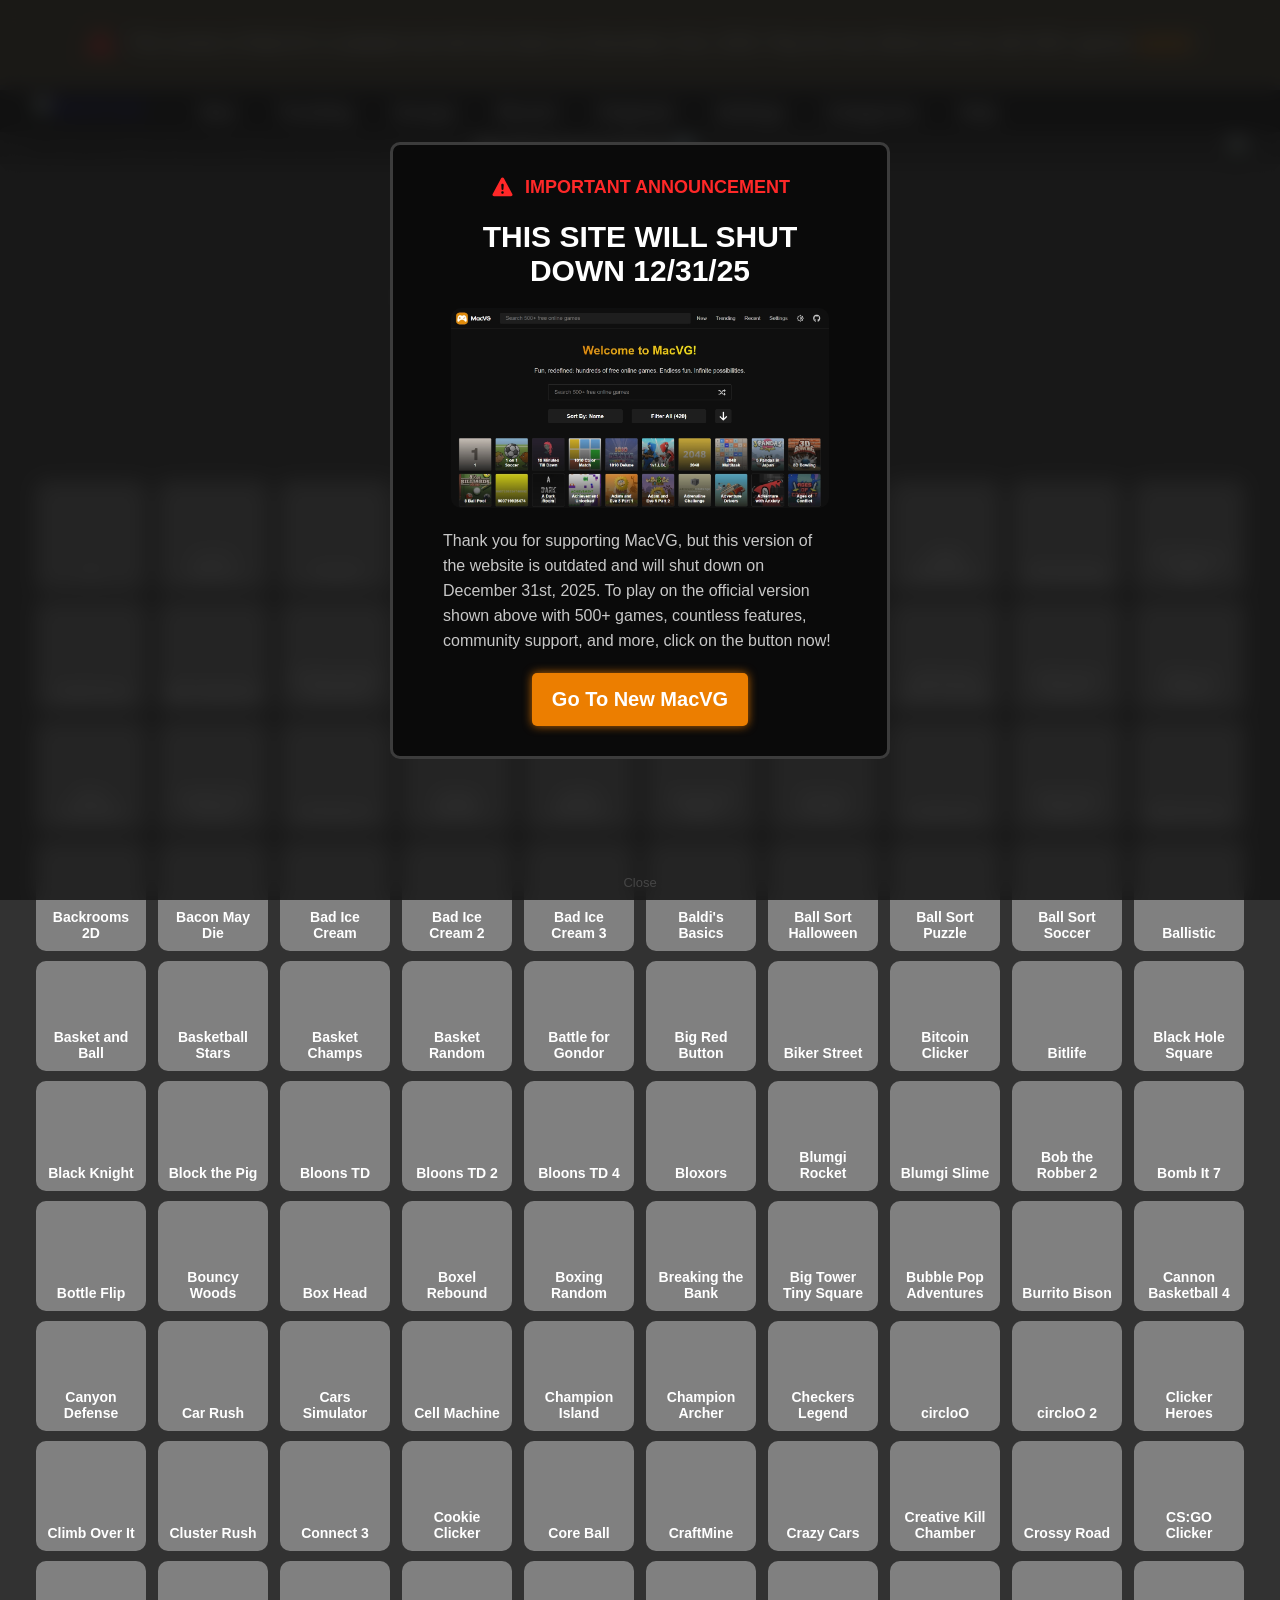
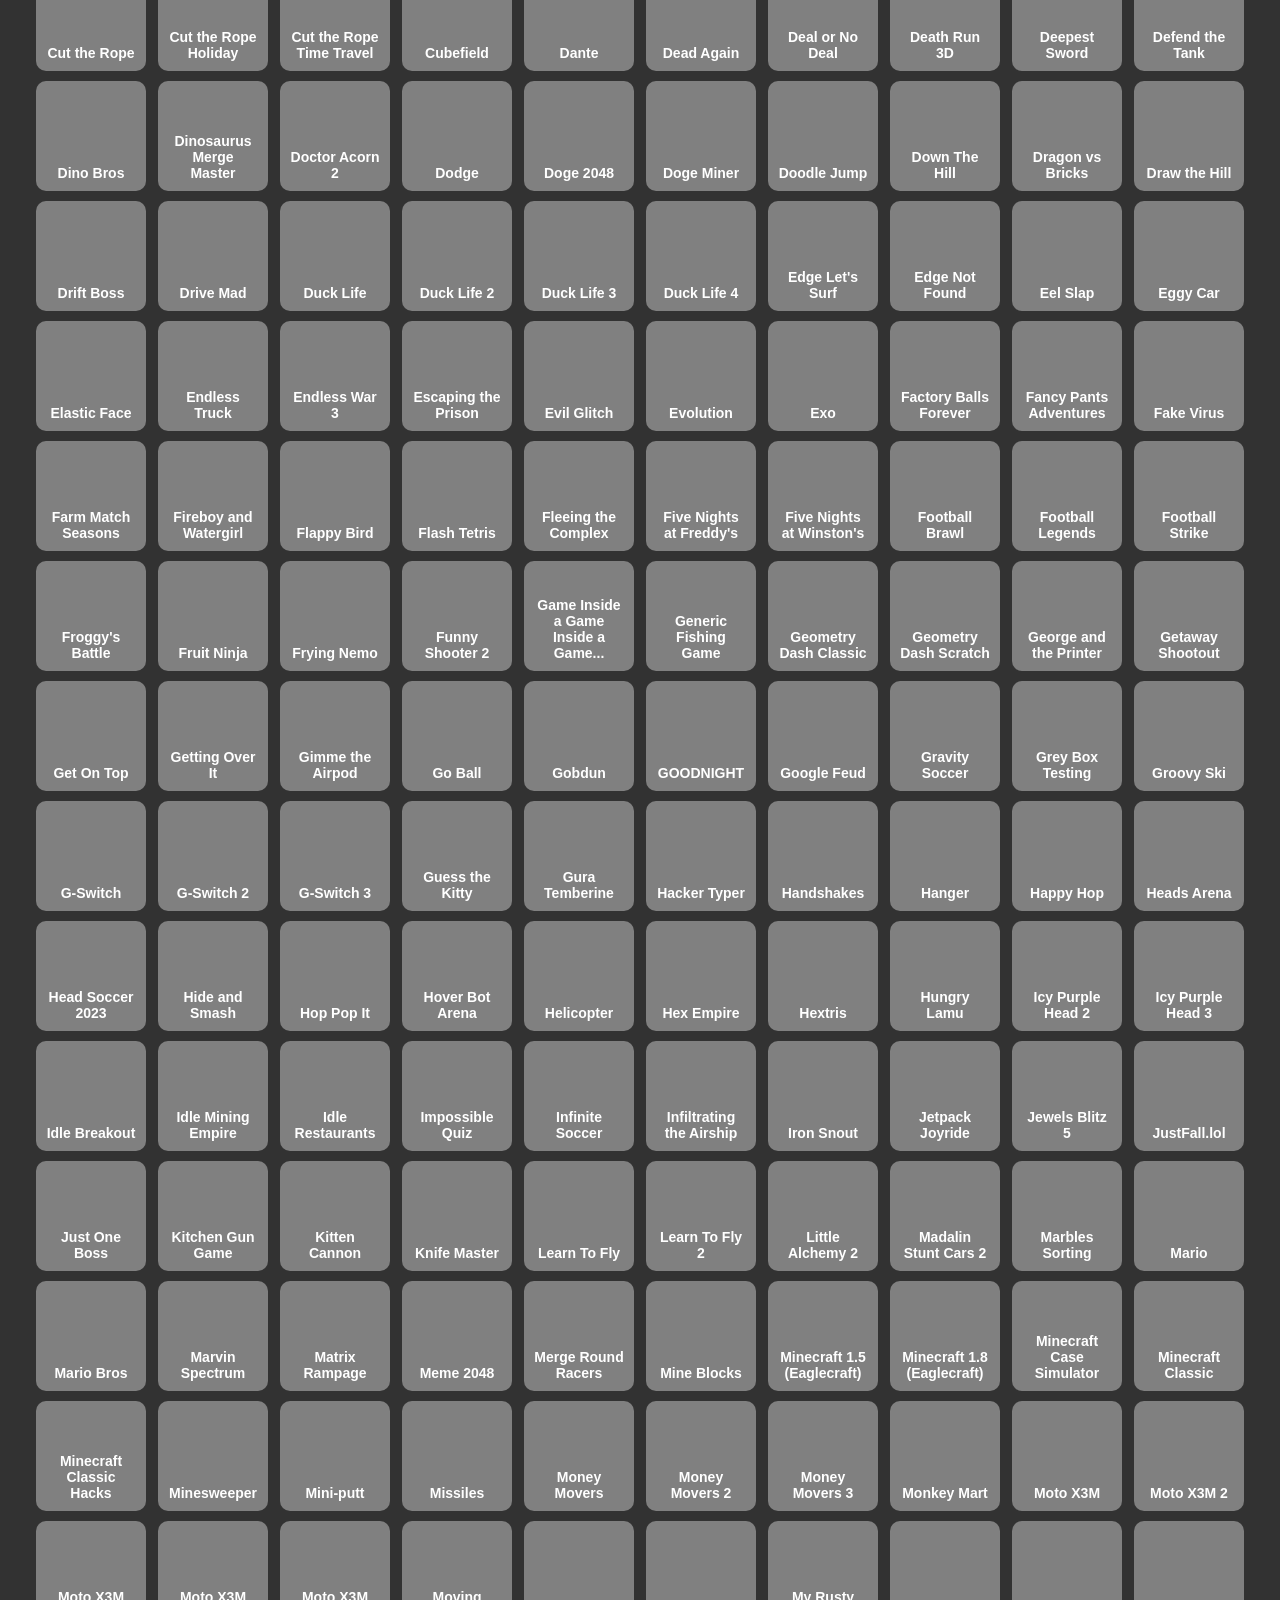
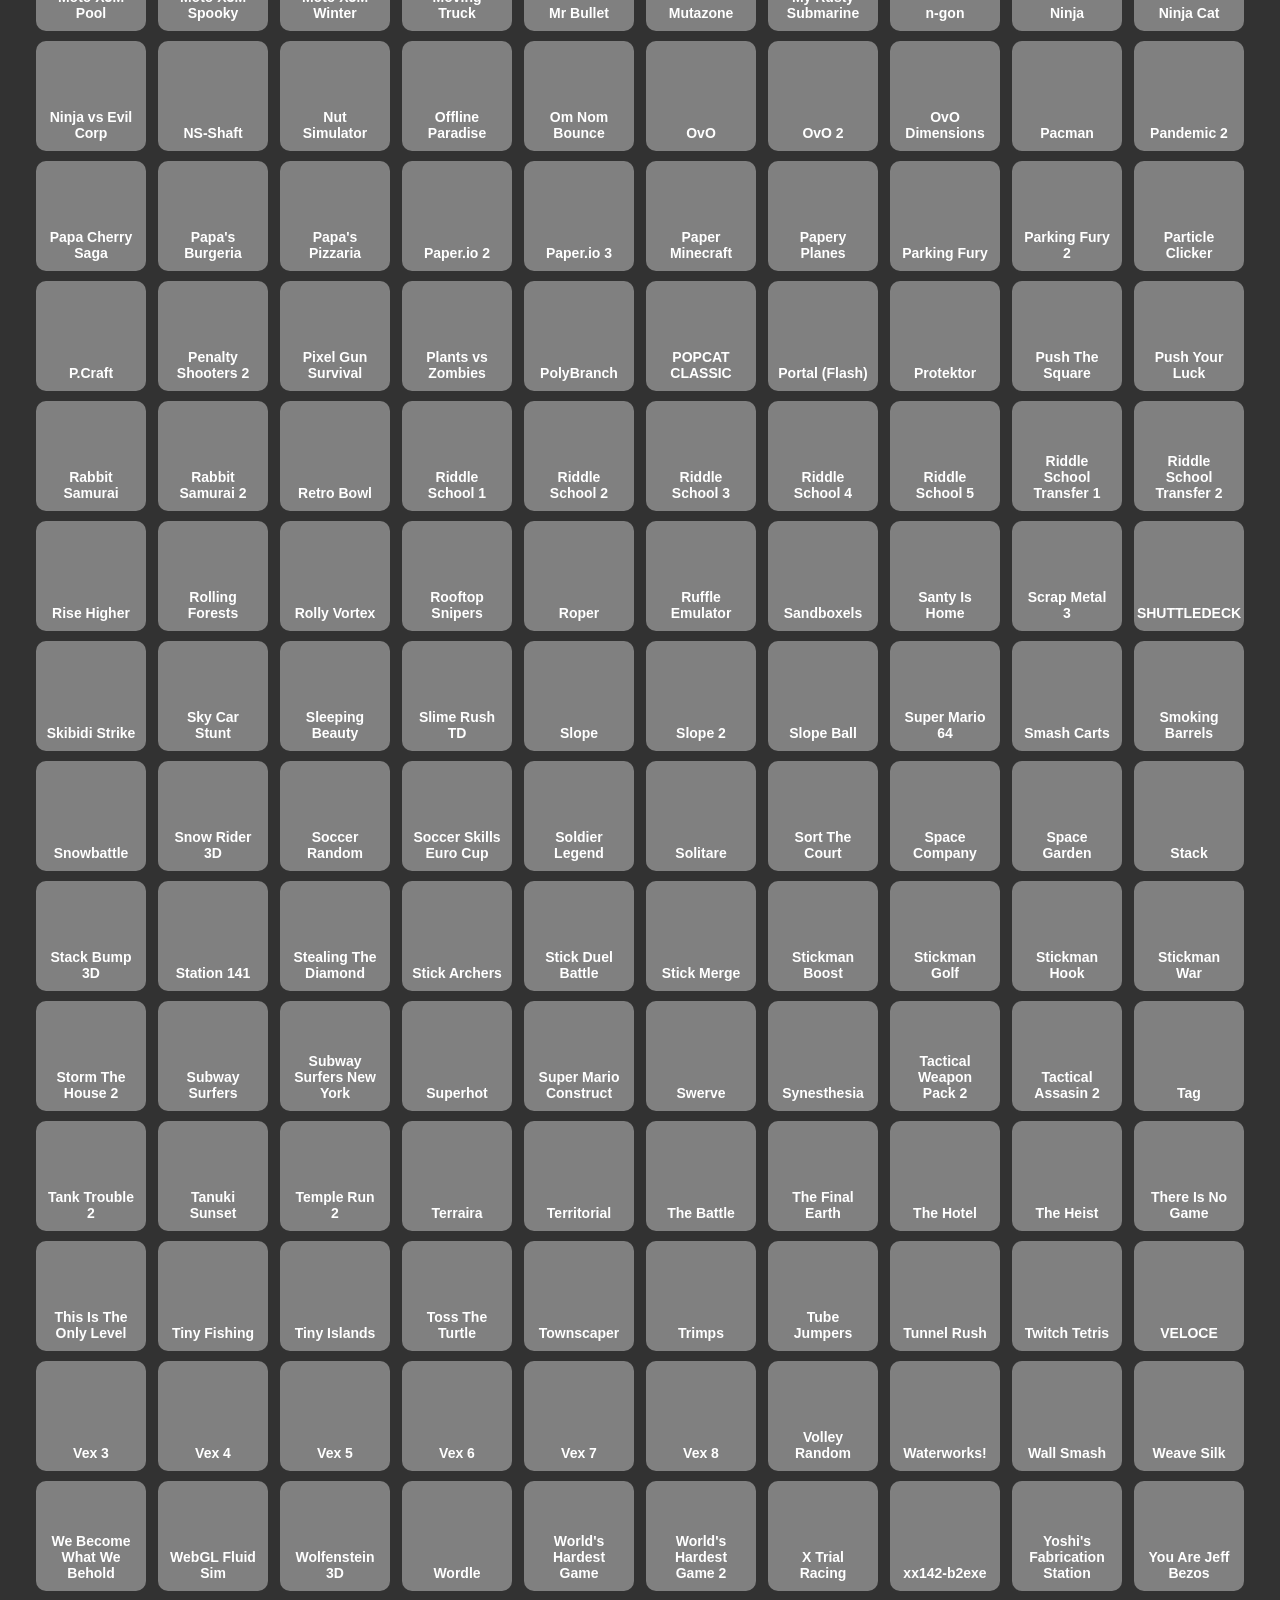
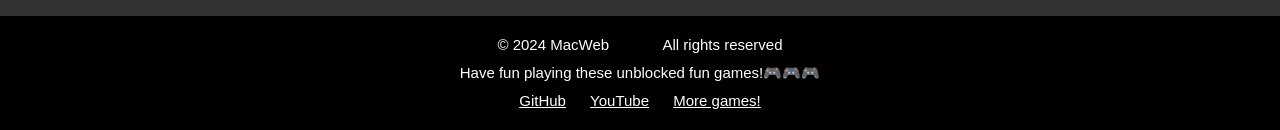
==== commit aa4123e4: "Update index.html" ====
--- a/index.html
+++ b/index.html
@@ -24,6 +24,31 @@
     <style>
       body:has(.modal-show) {
         overflow: hidden;
+      }
+
+      .top {
+        background-color: rgb(65, 58, 38);
+        color: white;
+        padding: 25px;
+        text-align: center;
+        font-size: 18px;
+        display: flex;
+        align-items: center;
+        justify-content: center;
+        gap: 10px;
+        position: sticky;
+        top: 0px;
+        z-index: 999;
+      }
+
+      .top-img {
+        width: 35px;
+      }
+
+      .top-link {
+        color: rgb(236, 126, 0);
+        font-weight: bold;
+        font-size: 20px;
       }
 
       .modal-bg {
@@ -190,6 +215,13 @@
     </style>
   </head>
   <body>
+    <div class="top">
+      <img src="warning.svg" class="top-img" />
+      <span>
+        This version of MacVG is outdated and will shut down on December 31st, 2025. Play the new official version with 500+ games
+        <a href="https://mac-web.github.io/macvg/" class="top-link">HERE</a>!
+      </span>
+    </div>
     <div class="modal-bg modal-show" id="modal-bg">
       <div class="modal">
         <h2 class="modal-label"><img src="warning.svg" class="label-img" /> IMPORTANT ANNOUNCEMENT</h2>
@@ -1742,3 +1774,4 @@
 </html>
 
 
+
--- a/style.css
+++ b/style.css
@@ -549,7 +549,7 @@
   justify-content: flex-start;
   position: sticky;
   position: -webkit-sticky;
-  top: 0;
+  top: 90px;
   z-index: 100;
 }
 .nav-link,
@@ -602,11 +602,11 @@
 
 .olink:hover::before {
   height: 80%;
-}
+}/*
 h2 {
   text-align: center;
   margin-block: 20px;
-}
+}*/
 
 .logo {
   margin-inline: 35px;
@@ -1005,12 +1005,12 @@
   transform: scale(1.1);
 }
 
-h2 {
+/*h2 {
   color: var(--text-color);
   text-align: center;
   font-size: 25px;
   margin-block: 30px;
-}
+}*/
 
 hr {
   border: none;
@@ -1165,7 +1165,7 @@
   border: 3px solid var(--bg-color);
   border-radius: 10px;
 }
-
+/*
 .modal-background {
   width: 100%;
   height: 100vh;
@@ -1242,4 +1242,4 @@
 
 .modal-close:active {
   transform: scale(0.9);
-}
+}*/
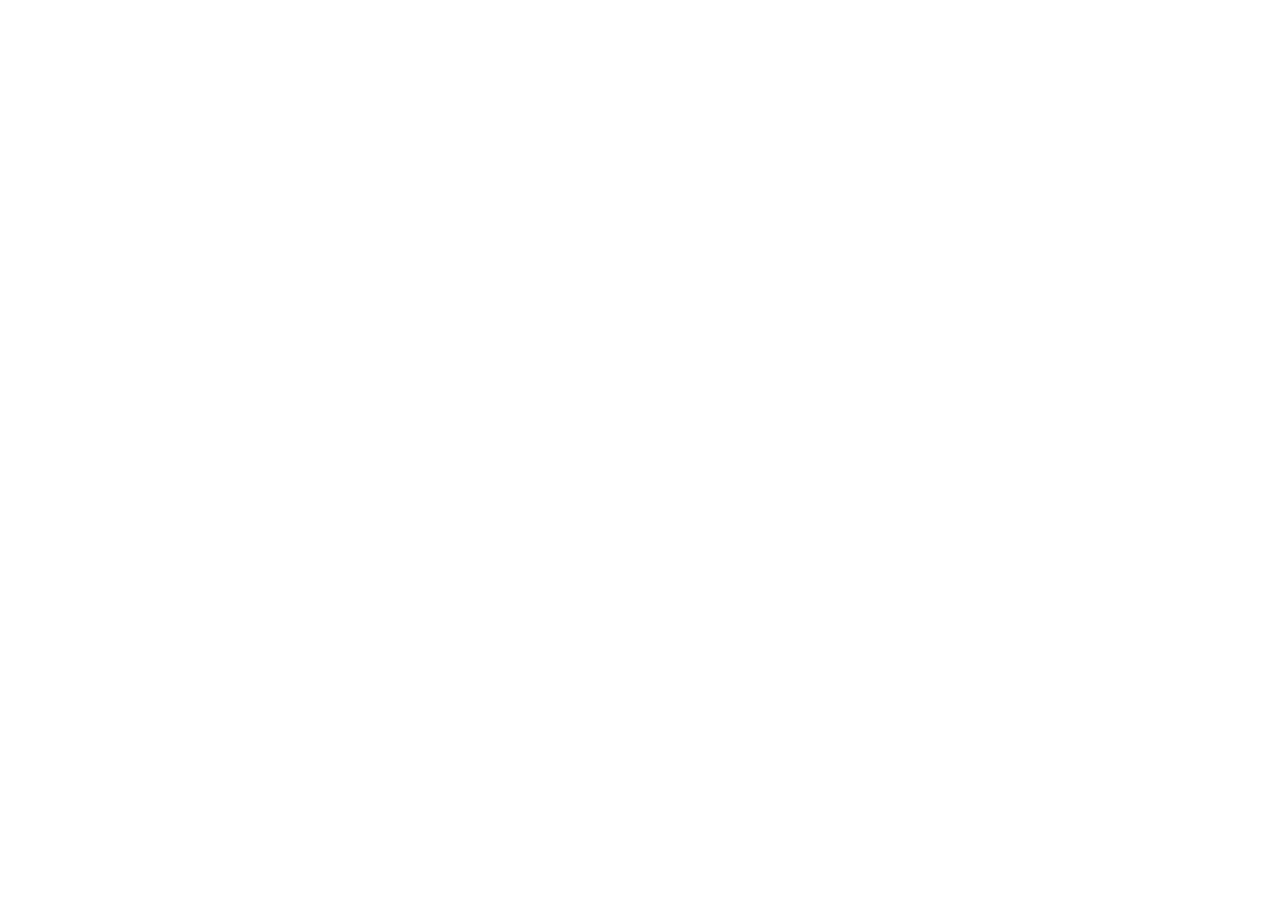
==== commit 7cf792e1: "Added code and files" ====
--- a/index.html
+++ b/index.html
@@ -1,1777 +1,60 @@
-<!DOCTYPE html>
-<html>
-  <head>
-    <!-- Google tag (gtag.js) -->
-    <script
-      async
-      src="https://www.googletagmanager.com/gtag/js?id=G-Y71QM9DR66"
-    ></script>
-    <script>
-      window.dataLayer = window.dataLayer || [];
-      function gtag() {
-        dataLayer.push(arguments);
-      }
-      gtag("js", new Date()); 
-
-      gtag("config", "G-Y71QM9DR66");
-    </script>
-    <meta charset="utf-8" />
-    <meta name="viewport" content="width=device-width" />
-    <title class="cloak">Home | MacVG</title>
-    <link class="favicon" rel="icon" type="image/x-icon" href="/logo.png" />
-    <link href="style.css" rel="stylesheet" type="text/css" />
-    <link rel="stylesheet" href="games.css" />
-    <style>
-      body:has(.modal-show) {
-        overflow: hidden;
-      }
-
-      .top {
-        background-color: rgb(65, 58, 38);
-        color: white;
-        padding: 25px;
-        text-align: center;
-        font-size: 18px;
-        display: flex;
-        align-items: center;
-        justify-content: center;
-        gap: 10px;
-        position: sticky;
-        top: 0px;
-        z-index: 999;
-      }
-
-      .top-img {
-        width: 35px;
-      }
-
-      .top-link {
-        color: rgb(236, 126, 0);
-        font-weight: bold;
-        font-size: 20px;
-      }
-
-      .modal-bg {
-        background: rgba(20, 20, 20, 0.85);
-        backdrop-filter: blur(10px);
-        height: 100vh;
-        width: 100vw;
-        position: fixed;
-        top: 0;
-        left: 0;
-        display: none;
-        align-items: center;
-        justify-content: center;
-        flex-direction: column;
-        z-index: 1000;
-      }
-
-      .modal {
-        background-color: rgb(10, 10, 10);
-        border-radius: 10px;
-        display: flex;
-        flex-direction: column;
-        align-items: center;
-        gap: 20px;
-        padding: 30px 50px;
-        width: 500px;
-        border: 3px solid rgb(60, 60, 60);
-      }
-
-      .modal-show {
-        display: flex;
-      }
-
-      .modal-label {
-        color: rgb(255, 40, 40);
-        font-size: 18px;
-        text-align: center;
-        display: flex;
-        align-items: center;
-        gap: 10px;
-      }
-
-      .label-img {
-        width: 25px;
-      }
-
-      .modal-title {
-        font-size: 30px;
-        color: white;
-        text-align: center;
-      }
-
-      .modal-description {
-        color: rgb(200, 200, 200);
-        font-size: 16px;
-        line-height: 25px;
-      }
-
-      .modal-img {
-        height: 200px;
-        border-radius: 10px;
-      }
-
-      .modal-btn {
-        background-color: rgb(236, 126, 0);
-        color: white;
-        font-size: 20px;
-        padding: 15px 20px;
-        border-radius: 5px;
-        text-decoration: none;
-        font-weight: bold;
-        transition: transform 0.3s ease, box-shadow 0.3s ease;
-        box-shadow: 0px 0px 10px rgb(190, 100, 0);
-      }
-
-      .modal-btn:hover {
-        transform: scale(1.05) translateY(-2px);
-        box-shadow: 0px 0px 15px rgb(190, 100, 0);
-      }
-
-      .modal-btn:active {
-        transform: scale(1.02) translateY(0px);
-        box-shadow: 0px 0px 5px rgb(190, 100, 0);
-      }
-
-      .modal-close {
-        cursor: pointer;
-        color: rgb(70, 70, 70);
-        position: fixed;
-        bottom: 10px;
-        font-size: 13px;
-      }
-
-      .modal-close:hover {
-        text-decoration: underline;
-      }
-
-      @media (max-height: 650px) {
-        .modal {
-          gap: 15px;
-          padding: 30px;
-        }
-        .modal-title {
-          font-size: 25px;
-        }
-        .modal-label {
-          font-size: 15px;
-        }
-        .label-img {
-          width: 20px;
-        }
-        .modal-description {
-          font-size: 15px;
-          line-height: 23px;
-        }
-        .modal-img {
-          height: 130px;
-        }
-      }
-
-      @media (max-height: 490px) {
-        .modal {
-          padding-block: 20px;
-          gap: 10px;
-          border-width: 2px;
-          padding-inline: 20px;
-        }
-        .modal-title {
-          font-size: 20px;
-        }
-        .modal-label {
-          font-size: 13px;
-        }
-        .label-img {
-          width: 15px;
-        }
-        .modal-img {
-          height: 80px;
-        }
-      }
-
-      @media (max-height: 350px) {
-        .modal-img {
-          height: 50px;
-        }
-        .modal-btn {
-          font-size: 15px;
-          padding: 10px;
-        }
-        .modal-description {
-          font-size: 13px;
-          line-height: 18px;
-        }
-        .modal-title {
-          font-size: 16px;
-        }
-        .modal-label {
-          font-size: 11px;
-        }
-        .label-img {
-          width: 12px;
-        }
-      }
-    </style>
-  </head>
-  <body>
-    <div class="top">
-      <img src="warning.svg" class="top-img" />
-      <span>
-        This version of MacVG is outdated and will shut down on December 31st, 2025. Play the new official version with 500+ games
-        <a href="https://mac-web.github.io/macvg/" class="top-link">HERE</a>!
-      </span>
-    </div>
-    <div class="modal-bg modal-show" id="modal-bg">
-      <div class="modal">
-        <h2 class="modal-label"><img src="warning.svg" class="label-img" /> IMPORTANT ANNOUNCEMENT</h2>
-        <h1 class="modal-title">THIS SITE WILL SHUT DOWN 12/31/25</h1>
-        <img src="thumb.png" class="modal-img" />
-        <p class="modal-description">
-          Thank you for supporting MacVG, but this version of the website is outdated and will shut down on December 31st, 2025.
-          To play on the official version shown above with 500+ games, countless features, community support, and more, click on
-          the button now!
-        </p>
-        <a href="https://mac-web.github.io/macvg/" class="modal-btn">Go To New MacVG</a>
-      </div>
-      <div class="modal-close" id="modal-close">Close</div>
-    </div>
-    <script>
-      const modal = document.getElementById("modal-bg");
-      document.getElementById("modal-close").onclick = () => {
-        modal.classList.remove("modal-show");
-      };
-    </script>
-    <div class="overflow-menu shoot" id="overflow-menu">
-      <a href="new.html" class="olink">New</a
-      ><a href="trending.html" class="olink">Trending</a
-      ><a href="groups.html" class="olink">Groups</a
-      ><a href="recent.html" class="olink">Recent</a
-      ><a href="/macvg/originals/" class="olink">Originals</a
-      ><a href="/macvg/settings.html" class="olink">Settings</a>
-    </div>
-    <nav class="nav" id="nav">
-      <div class="overflowm shoot" id="overflowm">
-        <img src="media/bars-solid.svg" alt="Menu" class="shoot" />
-      </div>
-      <a
-        href="/macvg/"
-        class="logo2"
-        style="background-color: var(--black-color)"
-      >
-        <img src="/macvg/media/macvg-logo.png" alt="MacVG Logo" />
-        <a href="new.html" class="nav-link">New</a></a
-      ><a href="trending.html" class="nav-link">Trending</a
-      ><a href="groups.html" class="nav-link">Groups</a
-      ><a href="recent.html" class="nav-link">Recent</a
-      ><a href="/macvg/originals/" class="nav-link">Originals</a
-      ><a href="/macvg/settings.html" class="nav-link">Settings</a>
-      <div class="select secondselect">
-        <span id="header123">Tabs</span>
-        <ul id="cats">
-          <a href="new.html">New</a
-          ><a href="trending.html">Trending</a
-          ><a href="groups.html">Groups</a
-          ><a href="recent.html">Recent</a
-          ><a href="/macvg/originals/">Originals</a
-          ><a href="/macvg/settings.html">Settings</a>
-        </ul>
-      </div>
-      <div class="select">
-        <span id="header123">Catagories</span>
-        <ul id="cats">
-          <a href="featured.html">Featured</a>
-          <a href="action-adventure.html">Action</a>
-          <a href="strategy-puzzle.html">Strategy</a>
-          <a href="driving-sports.html">Driving</a>
-          <a href="casual.html">Casual</a>
-        </ul>
-      </div>
-      <div class="select">
-        <span id="header123">Help</span>
-        <ul id="cats">
-          <a href="/macblog/projects/macvg/" target="_blank">About</a>
-          <a href="/macblog/updates/macvg/" target="_blank">Updates</a>
-          <a href="/macblog/projects/macvg/" target="_blank">Docs</a>
-          <a href="https://forms.gle/UpHgbAmLtUPCD5bs8" target="_blank"
-            >Feedback</a
-          >
-        </ul>
-      </div>
-    </nav>
-    <div class="announce">
-      <h2>
-        New games, new features, and more! Check out the
-        <a href="/macblog/updates/macvg/2024/august.html" target="_blank"
-          >MacVG August Update</a
-        >
-        🆕!
-        <img src="/maclearn/xmark-solid.svg" alt="X" id="closea" />
-      </h2>
-    </div>
-    <div class="macsidebar" id="sidebar">
-      <a href="/"><img src="/logo.png" alt="" /></a>
-      <a href="/macideas/"><img src="/MacIdeas Logo.png" alt="" /></a>
-      <a href="/maclearn/"><img src="/MacLearn Logo.png" alt="" /></a>
-      <a href="/mactime/"><img src="/MacTime Logo.png" alt="" /></a>
-      <a href="/macvg/"><img src="/MacVG Logo.png" alt="" /></a>
-      <a href="/macblog/"><img src="/MacBlog Logo.png" alt="" /></a>
-    </div>
-    <div class="wrap" id="wrap">
-      <header class="homeheader">
-        <div class="title" name="Welcome to MacVG!">Welcome to MacVG!</div>
-        <div class="sub">
-          <b
-            style="
-              font-size: 23px;
-              margin-bottom: 15px;
-              display: block;
-              font-style: italic;
-            "
-            >Fun, redefined:</b
-          >
-          Hundreds of games, countless features, endless play!
-        </div>
-      </header>
-      <div class="functions" id="functions">
-        <input
-          type="text"
-          id="searchInput"
-          oninput="search()"
-          autocomplete="off"
-          placeholder="Search All Games"
-        /><button class="random" id="random" title="Random Game Selector">
-          🎲
-        </button>
-      </div>
-      <div class="filters">
-        <div class="filter" id="sort">
-          <div class="label">Sort By: Name</div>
-          <div class="filter-list">
-            <li class="filter-item" id="sort-name">Name</li>
-            <li class="filter-item" id="sort-catagory">Catagory</li>
-          </div>
-        </div>
-        <div class="filter" id="filter">
-          <div class="label">Filter All (360)</div>
-          <div class="filter-list">
-            <li class="filter-item" id="filter-all">All</li>
-            <li class="filter-item" id="filter-action">Action (150)</li>
-            <li class="filter-item" id="filter-strategy">Strategy (116)</li>
-            <li class="filter-item" id="filter-casual">Casual (52)</li>
-            <li class="filter-item" id="filter-driving">Driving (42)</li>
-          </div>
-        </div>
-      </div>
-      <div class="games-container" id="favoriteList" style="position: relative">
-        <button
-          id="fvrbtn"
-          style="position: absolute; top: 0; right: 0"
-          title="Clear Favorites"
-        >
-          <img src="media/trash-solid.svg" />
-        </button>
-      </div>
-      <div class="games-container" id="randomList"></div>
-      <div class="games-container" id="list">
-        <a href="/macvg/projects/1/" class="game" id="game1"> 1 </a>
-        <a href="/macvg/projects/1v1-soccer/" class="game" id="game339">
-          1 on 1 Soccer
-        </a>
-        <a href="/macvg/projects/1v1lol/" class="game" id="game2"> 1v1.lol </a>
-        <a href="/macvg/projects/color-match/" class="game" id="game329">
-          1010 Color Match
-        </a>
-        <a href="/macvg/projects/1010-deluxe/" class="game" id="game340">
-          1010 Deluxe
-        </a>
-
-        <a href="/macvg/projects/10-minutes-till-dawn/" class="game" id="game4">
-          10 Minutes Till Dawn
-        </a>
-
-        <a href="/macvg/projects/2048/" class="game" id="game6"> 2048 </a>
-
-        <a href="/macvg/projects/2048-multitask/" class="game" id="game7">
-          2048 Multitask
-        </a>
-
-        <a href="/macvg/projects/3d-bowling/" class="game" id="game328">
-          3D Bowling
-        </a>
-        <a href="/macvg/projects/pandas-japan/" class="game" id="game330">
-          3 Pandas in Japan
-        </a>
-        <a href="/macvg/projects/8-ball/" class="game" id="game331">
-          8 Ball Pool
-        </a>
-
-        <a href="/macvg/projects/9007199254740992/" class="game" id="game8">
-          900719925474
-        </a>
-
-        <a href="/macvg/projects/achievementunlocked/" class="game" id="game9">
-          Achievement Unlocked
-        </a>
-        <a href="/macvg/projects/adam-eve/" class="game" id="game332">
-          Adam and Eve 5 Part 1
-        </a>
-        <a href="/macvg/projects/adam-eve-2/" class="game" id="game333">
-          Adam and Eve 5 Part 2
-        </a>
-        <a href="/macvg/projects/adarkroom/" class="game" id="game10">
-          A Dark Room
-        </a>
-
-        <a href="/macvg/projects/adrenalinechallenge/" class="game" id="game11">
-          Adrenaline Challenge
-        </a>
-
-        <a href="/macvg/projects/adventure-anxiety/" class="game" id="game291">
-          Adventure with Anxiety
-        </a>
-        <a href="/macvg/projects/adventure-drivers/" class="game" id="game12">
-          Adventure Drivers
-        </a>
-
-        <a href="/macvg/projects/ages-of-conflict/" class="game" id="game13">
-          Ages of Conflict
-        </a>
-        <a href="/macvg/projects/alienhominid/" class="game" id="game14">
-          Alien Hominid
-        </a>
-
-        <a href="/macvg/projects/amidst-the-clouds/" class="game" id="game15">
-          Amidst the Clouds
-        </a>
-
-        <a href="/macvg/projects/among-us/" class="game" id="game16">
-          Among Us
-        </a>
-
-        <a href="/macvg/projects/angry-sharks/" class="game" id="game17">
-          Angry Sharks
-        </a>
-        <a href="/macvg/projects/apple-shooter/" class="game" id="game334">
-          Apple Shooter
-        </a>
-        <a href="/macvg/projects/aquapark-slides/" class="game" id="game18">
-          Aquapark Slides
-        </a>
-        <a href="/macvg/projects/arcane-archer/" class="game" id="game338">
-          Arcane Archer
-        </a>
-
-        <a href="/macvg/projects/avalanche/" class="game" id="game19">
-          Avalanche
-        </a>
-        <a href="/macvg/projects/awesome-tanks-2/" class="game" id="game337">
-          Awesome Tanks 2
-        </a>
-
-        <a href="/macvg/projects/backrooms/" class="game" id="game20">
-          Backrooms
-        </a>
-
-        <a href="/macvg/projects/backrooms-2d/" class="game" id="game292">
-          Backrooms 2D
-        </a>
-        <a href="/macvg/projects/bacon-may-die/" class="game" id="game293">
-          Bacon May Die</a
-        >
-
-        <a href="/macvg/projects/bad-ice-cream/" class="game" id="game21">
-          Bad Ice Cream
-        </a>
-
-        <a href="/macvg/projects/bad-ice-cream-2/" class="game" id="game22">
-          Bad Ice Cream 2
-        </a>
-
-        <a href="/macvg/projects/bad-ice-cream-3/" class="game" id="game23">
-          Bad Ice Cream 3
-        </a>
-
-        <a href="/macvg/projects/baldis-basics/" class="game" id="game24">
-          Baldi's Basics
-        </a>
-        <a
-          href="/macvg/projects/ball-sort-halloween/"
-          class="game"
-          id="game341"
-        >
-          Ball Sort Halloween
-        </a>
-        <a href="/macvg/projects/ball-sort-puzzle/" class="game" id="game342">
-          Ball Sort Puzzle
-        </a>
-        <a href="/macvg/projects/ball-sort-soccer/" class="game" id="game343">
-          Ball Sort Soccer
-        </a>
-        <a href="/macvg/projects/ballistic/" class="game" id="game344">
-          Ballistic
-        </a>
-        <a href="/macvg/projects/basket-and-ball/" class="game" id="game345">
-          Basket and Ball
-        </a>
-        <a href="/macvg/projects/basketball-stars/" class="game" id="game26">
-          Basketball Stars
-        </a>
-        <a href="/macvg/projects/basket-champs/" class="game" id="game365">
-          Basket Champs
-        </a>
-        <a href="/macvg/projects/basket-random/" class="game" id="game294">
-          Basket Random
-        </a>
-
-        <a href="/macvg/projects/battleforgondor/" class="game" id="game28">
-          Battle for Gondor
-        </a>
-
-        <a href="/macvg/projects/bigredbutton/" class="game" id="game29">
-          Big Red Button
-        </a>
-        <a href="/macvg/projects/biker-street/" class="game" id="game366">
-          Biker Street
-        </a>
-        <a href="/macvg/projects/bitcoin-clicker/" class="game" id="game295">
-          Bitcoin Clicker
-        </a>
-        <a href="/macvg/projects/bitlife/" class="game" id="game30">
-          Bitlife
-        </a>
-
-        <a href="/macvg/projects/blacholesquare/" class="game" id="game31">
-          Black Hole Square
-        </a>
-
-        <a href="/macvg/projects/blackknight/" class="game" id="game32">
-          Black Knight
-        </a>
-        <a href="/macvg/projects/block-pig/" class="game" id="game346">
-          Block the Pig
-        </a>
-        <a href="/macvg/projects/bloonstd/" class="game" id="game33">
-          Bloons TD
-        </a>
-
-        <a href="/macvg/projects/bloonstd2/" class="game" id="game34">
-          Bloons TD 2
-        </a>
-
-        <a href="/macvg/projects/bloonstd4/" class="game" id="game321">
-          Bloons TD 4
-        </a>
-
-        <a href="/macvg/projects/bloxors/" class="game" id="game35">
-          Bloxors
-        </a>
-        <a href="/macvg/projects/blumgi-rocket/" class="game" id="game350">
-          Blumgi Rocket
-        </a>
-        <a href="/macvg/projects/blumgi-slime/" class="game" id="game348">
-          Blumgi Slime
-        </a>
-
-        <a href="/macvg/projects/bobtherobber2/" class="game" id="game36">
-          Bob the Robber 2
-        </a>
-        <a href="/macvg/projects/bomb-it-7/" class="game" id="game367">
-          Bomb It 7
-        </a>
-        <a href="/macvg/projects/bottle-flip/" class="game" id="game351">
-          Bottle Flip
-        </a>
-        <a href="/macvg/projects/bouncy-woods/" class="game" id="game352">
-          Bouncy Woods
-        </a>
-        <a href="/macvg/projects/boxhead2play/" class="game" id="game37">
-          Box Head
-        </a>
-        <a href="/macvg/projects/boxel-rebound/" class="game" id="game347"
-          >Boxel Rebound</a
-        >
-
-        <a href="/macvg/projects/boxing-random/" class="game" id="game38">
-          Boxing Random
-        </a>
-        <a href="/macvg/projects/breakingthebank/" class="game" id="game39">
-          Breaking the Bank
-        </a>
-
-        <a href="/macvg/projects/btts/" class="game" id="game40">
-          Big Tower Tiny Square
-        </a>
-        <a href="/macvg/projects/bubble-pop/" class="game" id="game353">
-          Bubble Pop Adventures
-        </a>
-        <a href="/macvg/projects/burrito-bison/" class="game" id="game318">
-          Burrito Bison
-        </a>
-
-        <a href="/macvg/projects/cannon-basketball-4/" class="game" id="game42">
-          Cannon Basketball 4
-        </a>
-
-        <a href="/macvg/projects/canyondefense/" class="game" id="game43">
-          Canyon Defense
-        </a>
-        <a href="/macvg/projects/car-rush/" class="game" id="game354">
-          Car Rush
-        </a>
-        <a href="/macvg/projects/cars-simulator/" class="game" id="game44">
-          Cars Simulator
-        </a>
-
-        <a href="/macvg/projects/cell-machine/" class="game" id="game45">
-          Cell Machine
-        </a>
-
-        <a href="/macvg/projects/champion-island/" class="game" id="game46">
-          Champion Island
-        </a>
-
-        <a href="/macvg/projects/championarcher/" class="game" id="game47">
-          Champion Archer
-        </a>
-        <a href="/macvg/projects/checkers-legend/" class="game" id="game357">
-          Checkers Legend
-        </a>
-        <a href="/macvg/projects/circlo/" class="game" id="game50"> circloO </a>
-        <a href="/macvg/projects/circlo2/" class="game" id="game356">
-          circloO 2
-        </a>
-        <a href="/macvg/projects/clicker-heroes/" class="game" id="game358">
-          Clicker Heroes
-        </a>
-        <a href="/macvg/projects/climb-over-it/" class="game" id="game359">
-          Climb Over It
-        </a>
-        <a href="/macvg/projects/cluster-rush/" class="game" id="game51">
-          Cluster Rush
-        </a>
-        <a href="/macvg/projects/connect3/" class="game" id="game52">
-          Connect 3
-        </a>
-
-        <a href="/macvg/projects/cookie-clicker/" class="game" id="game53">
-          Cookie Clicker
-        </a>
-
-        <a href="/macvg/projects/core-ball/" class="game" id="game54">
-          Core Ball
-        </a>
-
-        <a href="/macvg/projects/craftmine/" class="game" id="game55">
-          CraftMine
-        </a>
-        <a href="/macvg/projects/crazy-cars/" class="game" id="game320">
-          Crazy Cars
-        </a>
-        <a href="/macvg/projects/creativekillchamber/" class="game" id="game56">
-          Creative Kill Chamber
-        </a>
-
-        <a href="/macvg/projects/crossyroad/" class="game" id="game57">
-          Crossy Road
-        </a>
-
-        <a href="/macvg/projects/csgo-clicker/" class="game" id="game58">
-          CS:GO Clicker
-        </a>
-
-        <a href="/macvg/projects/ctr/" class="game" id="game59">
-          Cut the Rope
-        </a>
-
-        <a href="/macvg/projects/ctr-holiday/" class="game" id="game60">
-          Cut the Rope Holiday
-        </a>
-
-        <a href="/macvg/projects/ctr-tr/" class="game" id="game61">
-          Cut the Rope Time Travel
-        </a>
-
-        <a href="/macvg/projects/cubefield/" class="game" id="game62">
-          Cubefield
-        </a>
-
-        <a href="/macvg/projects/dante/" class="game" id="game64"> Dante </a>
-        <a href="/macvg/projects/dead-again/" class="game" id="game355">
-          Dead Again
-        </a>
-        <a href="/macvg/projects/deal-or-no-deal/" class="game" id="game65">
-          Deal or No Deal
-        </a>
-
-        <a href="/macvg/projects/death-run-3d/" class="game" id="game66">
-          Death Run 3D
-        </a>
-        <a href="/macvg/projects/deepest-sword/" class="game" id="game317">
-          Deepest Sword
-        </a>
-
-        <a href="/macvg/projects/defend-the-tank/" class="game" id="game67">
-          Defend the Tank
-        </a>
-        <a href="/macvg/projects/dino-bros/" class="game" id="game349">
-          Dino Bros
-        </a>
-        <a href="/macvg/projects/dino-merge/" class="game" id="game360">
-          Dinosaurus Merge Master
-        </a>
-
-        <a href="/macvg/projects/doctor-acorn2/" class="game" id="game68">
-          Doctor Acorn 2
-        </a>
-        <a href="/macvg/projects/dodge/" class="game" id="game296"> Dodge </a>
-
-        <a href="/macvg/projects/doge2048/" class="game" id="game69">
-          Doge 2048
-        </a>
-
-        <a href="/macvg/projects/DogeMiner/" class="game" id="game70">
-          Doge Miner
-        </a>
-
-        <a href="/macvg/projects/doodle-jump/" class="game" id="game71">
-          Doodle Jump
-        </a>
-
-        <a href="/macvg/projects/down-the-hill/" class="game" id="game368">
-          Down The Hill
-        </a>
-        <a href="/macvg/projects/dragon-vs-bricks/" class="game" id="game73">
-          Dragon vs Bricks
-        </a>
-
-        <a href="/macvg/projects/draw-the-hill/" class="game" id="game74">
-          Draw the Hill
-        </a>
-        <a href="/macvg/projects/drift-boss/" class="game" id="game327">
-          Drift Boss
-        </a>
-        <a href="/macvg/projects/drive-mad/" class="game" id="game75">
-          Drive Mad
-        </a>
-
-        <a href="/macvg/projects/ducklife/" class="game" id="game297">
-          Duck Life
-        </a>
-
-        <a href="/macvg/projects/ducklife-2/" class="game" id="game298">
-          Duck Life 2
-        </a>
-
-        <a href="/macvg/projects/ducklife-3/" class="game" id="game299">
-          Duck Life 3
-        </a>
-
-        <a href="/macvg/projects/ducklife4/" class="game" id="game79">
-          Duck Life 4
-        </a>
-
-        <a href="/macvg/projects/edge-surf/" class="game" id="game80">
-          Edge Let's Surf
-        </a>
-
-        <a href="/macvg/projects/edgenotfound/" class="game" id="game81">
-          Edge Not Found
-        </a>
-
-        <a href="/macvg/projects/eel-slap/" class="game" id="game82">
-          Eel Slap
-        </a>
-        <a href="/macvg/projects/eggy-car/" class="game" id="game369">
-          Eggy Car
-        </a>
-
-        <a href="/macvg/projects/elastic-face/" class="game" id="game300">
-          Elastic Face
-        </a>
-        <a href="/macvg/projects/endless-truck/" class="game" id="game371">
-          Endless Truck
-        </a>
-        <a href="/macvg/projects/endlesswar3/" class="game" id="game84">
-          Endless War 3
-        </a>
-
-        <a href="/macvg/projects/escaping-prison/" class="game" id="game362">
-          Escaping the Prison
-        </a>
-        <a href="/macvg/projects/evil-glitch/" class="game" id="game86">
-          Evil Glitch
-        </a>
-
-        <a href="/macvg/projects/evolution/" class="game" id="game87">
-          Evolution
-        </a>
-
-        <a href="/macvg/projects/exo/" class="game" id="game88"> Exo </a>
-
-        <a href="/macvg/projects/factoryballs/" class="game" id="game89">
-          Factory Balls Forever
-        </a>
-
-        <a
-          href="/macvg/projects/fancypantsadventures/"
-          class="game"
-          id="game90"
-        >
-          Fancy Pants Adventures
-        </a>
-
-        <a href="/macvg/projects/fake-virus/" class="game" id="game91">
-          Fake Virus
-        </a>
-        <a href="/macvg/projects/farm-match/" class="game" id="game372">
-          Farm Match Seasons
-        </a>
-        <a
-          href="/macvg/projects/fireboywatergirlforesttemple/"
-          class="game"
-          id="game92"
-        >
-          Fireboy and Watergirl
-        </a>
-
-        <a href="/macvg/projects/flappy-bird/" class="game" id="game94">
-          Flappy Bird
-        </a>
-
-        <a href="/macvg/projects/flashtetris/" class="game" id="game95">
-          Flash Tetris
-        </a>
-        <a href="/macvg/projects/fleeing-complex/" class="game" id="game363">
-          Fleeing the Complex
-        </a>
-        <a href="/macvg/projects/fnaf/" class="game" id="game373">
-          Five Nights at Freddy's
-        </a>
-
-        <a href="/macvg/projects/fnaw/" class="game" id="game97">
-          Five Nights at Winston's
-        </a>
-        <a href="/macvg/projects/football-brawl/" class="game" id="game374">
-          Football Brawl
-        </a>
-        <a href="/macvg/projects/football-legends/" class="game" id="game375">
-          Football Legends
-        </a>
-        <a href="/macvg/projects/football-strike/" class="game" id="game376">
-          Football Strike
-        </a>
-        <a href="/macvg/projects/froggys-battle/" class="game" id="game99">
-          Froggy's Battle
-        </a>
-        <a href="/macvg/projects/fruit-ninja/" class="game" id="game380">
-          Fruit Ninja
-        </a>
-        <a href="/macvg/projects/frying-nemo/" class="game" id="game101">
-          Frying Nemo
-        </a>
-        <a href="/macvg/projects/funnyshooter2/" class="game" id="game290">
-          Funny Shooter 2
-        </a>
-
-        <a href="/macvg/projects/game-inside/" class="game" id="game102">
-          Game Inside a Game Inside a Game...
-        </a>
-
-        <a
-          href="/macvg/projects/generic-fishing-game/"
-          class="game"
-          id="game103"
-        >
-          Generic Fishing Game
-        </a>
-        <a href="/macvg/projects/geometry-dash/" class="game" id="game377">
-          Geometry Dash Classic
-        </a>
-
-        <a href="/macvg/projects/geodash/" class="game" id="game104">
-          Geometry Dash Scratch
-        </a>
-
-        <a
-          href="/macvg/projects/georgeandtheprinter/"
-          class="game"
-          id="game105"
-        >
-          George and the Printer
-        </a>
-
-        <a href="/macvg/projects/getaway-shootout/" class="game" id="game106">
-          Getaway Shootout
-        </a>
-        <a href="/macvg/projects/get-on-top/" class="game" id="game378">
-          Get On Top
-        </a>
-
-        <a href="/macvg/projects/getting-over-it/" class="game" id="game301">
-          Getting Over It
-        </a>
-
-        <a href="/macvg/projects/gimme-the-airpod/" class="game" id="game107">
-          Gimme the Airpod
-        </a>
-
-        <a href="/macvg/projects/go-ball/" class="game" id="game109">
-          Go Ball
-        </a>
-
-        <a href="/macvg/projects/gobdun/" class="game" id="game379"> Gobdun </a>
-        <a href="/macvg/projects/goodnight/" class="game" id="game110">
-          GOODNIGHT
-        </a>
-
-        <a href="/macvg/projects/google-feud/" class="game" id="game111">
-          Google Feud
-        </a>
-
-        <a href="/macvg/projects/gravity-soccer/" class="game" id="game113">
-          Gravity Soccer
-        </a>
-
-        <a href="/macvg/projects/greybox/" class="game" id="game114">
-          Grey Box Testing
-        </a>
-        <a href="/macvg/projects/groovy-ski/" class="game" id="game381">
-          Groovy Ski
-        </a>
-        <a href="/macvg/projects/gswitch/" class="game" id="game382">
-          G-Switch
-        </a>
-        <a href="/macvg/projects/gswitch-2/" class="game" id="game383">
-          G-Switch 2
-        </a>
-        <a href="/macvg/projects/gswitch-3/" class="game" id="game384">
-          G-Switch 3
-        </a>
-        <a href="/macvg/projects/guess-kitty/" class="game" id="game386">
-          Guess the Kitty
-        </a>
-        <a href="/macvg/projects/gura-temberine/" class="game" id="game302">
-          Gura Temberine
-        </a>
-        <a href="/macvg/projects/hackertype/" class="game" id="game116">
-          Hacker Typer
-        </a>
-
-        <a href="/macvg/projects/handshakes/" class="game" id="game117">
-          Handshakes
-        </a>
-        <a href="/macvg/projects/hanger/" class="game" id="game387"> Hanger </a>
-
-        <a href="/macvg/projects/happy-hop/" class="game" id="game118">
-          Happy Hop
-        </a>
-
-        <a href="/macvg/projects/heads-arena/" class="game" id="game389">
-          Heads Arena
-        </a>
-        <a href="/macvg/projects/head-soccer/" class="game" id="game388">
-          Head Soccer 2023
-        </a>
-        <a href="/macvg/projects/hide-and-smash/" class="game" id="game390">
-          Hide and Smash
-        </a>
-        <a href="/macvg/projects/hop-pop-it/" class="game" id="game391">
-          Hop Pop It
-        </a>
-        <a href="/macvg/projects/hba/" class="game" id="game119">
-          Hover Bot Arena
-        </a>
-
-        <a href="/macvg/projects/helicopter/" class="game" id="game120">
-          Helicopter
-        </a>
-
-        <a href="/macvg/projects/hexempire/" class="game" id="game121">
-          Hex Empire
-        </a>
-
-        <a href="/macvg/projects/hextris/" class="game" id="game123">
-          Hextris
-        </a>
-
-        <a href="/macvg/projects/hungry-lamu/" class="game" id="game124">
-          Hungry Lamu
-        </a>
-        <a href="/macvg/projects/icy-head-2/" class="game" id="game392">
-          Icy Purple Head 2
-        </a>
-        <a href="/macvg/projects/icy-head-3/" class="game" id="game393">
-          Icy Purple Head 3
-        </a>
-        <a href="/macvg/projects/idle-breakout/" class="game" id="game125">
-          Idle Breakout
-        </a>
-        <a href="/macvg/projects/idle-mining/" class="game" id="game335">
-          Idle Mining Empire
-        </a>
-        <a href="/macvg/projects/idle-restaurants/" class="game" id="game394">
-          Idle Restaurants
-        </a>
-        <a href="/macvg/projects/impossiblequiz/" class="game" id="game127">
-          Impossible Quiz
-        </a>
-        <a href="/macvg/projects/infinite-soccer/" class="game" id="game336">
-          Infinite Soccer
-        </a>
-        <a
-          href="/macvg/projects/infiltrating-airship/"
-          class="game"
-          id="game364"
-        >
-          Infiltrating the Airship
-        </a>
-        <a href="/macvg/projects/iron-snout/" class="game" id="game304">
-          Iron Snout
-        </a>
-
-        <a href="/macvg/projects/jetpack-joyride/" class="game" id="game129">
-          Jetpack Joyride
-        </a>
-        <a href="/macvg/projects/jewels-blitz-5/" class="game" id="game395">
-          Jewels Blitz 5
-        </a>
-
-        <a href="/macvg/projects/just-fall/" class="game" id="game130">
-          JustFall.lol
-        </a>
-
-        <a href="/macvg/projects/just-one-boss/" class="game" id="game131">
-          Just One Boss
-        </a>
-
-        <a href="/macvg/projects/kitchen-gun-game/" class="game" id="game132">
-          Kitchen Gun Game
-        </a>
-
-        <a href="/macvg/projects/kittencannon/" class="game" id="game133">
-          Kitten Cannon
-        </a>
-
-        <a href="/macvg/projects/knife-master/" class="game" id="game134">
-          Knife Master
-        </a>
-
-        <a href="/macvg/projects/learntofly/" class="game" id="game136">
-          Learn To Fly
-        </a>
-
-        <a href="/macvg/projects/learntofly2/" class="game" id="game137">
-          Learn To Fly 2
-        </a>
-        <a href="/macvg/projects/little-alchemy-2/" class="game" id="game396">
-          Little Alchemy 2
-        </a>
-
-        <a
-          href="/macvg/projects/madalin-stunt-cars-2/"
-          class="game"
-          id="game138"
-        >
-          Madalin Stunt Cars 2
-        </a>
-        <a href="/macvg/projects/marbles-sorting/" class="game" id="game397">
-          Marbles Sorting
-        </a>
-
-        <a href="/macvg/projects/mario/" class="game" id="game140"> Mario </a>
-
-        <a href="/macvg/projects/mario-bros/" class="game" id="game305">
-          Mario Bros
-        </a>
-
-        <a href="/macvg/projects/marvinspectrum/" class="game" id="game141">
-          Marvin Spectrum
-        </a>
-
-        <a href="/macvg/projects/matrixrampage/" class="game" id="game142">
-          Matrix Rampage
-        </a>
-
-        <a href="/macvg/projects/meme2048/" class="game" id="game143">
-          Meme 2048
-        </a>
-
-        <a href="/macvg/projects/merge-round-racers/" class="game" id="game144">
-          Merge Round Racers
-        </a>
-
-        <a href="/macvg/projects/mineblocks/" class="game" id="game145">
-          Mine Blocks
-        </a>
-
-        <a href="/macvg/projects/minecraft-15/" class="game" id="game146">
-          Minecraft 1.5 (Eaglecraft)
-        </a>
-
-        <a href="/macvg/projects/minecraft-18/" class="game" id="game147">
-          Minecraft 1.8 (Eaglecraft)
-        </a>
-        <a href="/macvg/projects/minecraft-case/" class="game" id="game398">
-          Minecraft Case Simulator
-        </a>
-
-        <a href="/macvg/projects/minecraft-classic/" class="game" id="game148">
-          Minecraft Classic
-        </a>
-
-        <a href="/macvg/projects/minecraftbeta/" class="game" id="game149">
-          Minecraft Classic Hacks
-        </a>
-
-        <a href="/macvg/projects/minesweeper/" class="game" id="game150">
-          Minesweeper
-        </a>
-
-        <a href="/macvg/projects/miniputt/" class="game" id="game151">
-          Mini-putt
-        </a>
-
-        <a href="/macvg/projects/missiles/" class="game" id="game152">
-          Missiles
-        </a>
-        <a href="/macvg/projects/money-movers/" class="game" id="game399">
-          Money Movers
-        </a>
-        <a href="/macvg/projects/money-movers-2/" class="game" id="game400">
-          Money Movers 2
-        </a>
-        <a href="/macvg/projects/money-movers-3/" class="game" id="game401">
-          Money Movers 3
-        </a>
-        <a href="/macvg/projects/monkey-mart/" class="game" id="game385">
-          Monkey Mart
-        </a>
-        <a href="/macvg/projects/motox3m/" class="game" id="game153">
-          Moto X3M
-        </a>
-
-        <a href="/macvg/projects/motox3m2/" class="game" id="game154">
-          Moto X3M 2
-        </a>
-
-        <a href="/macvg/projects/motox3m-pool/" class="game" id="game155">
-          Moto X3M Pool
-        </a>
-
-        <a href="/macvg/projects/motox3m-spooky/" class="game" id="game156">
-          Moto X3M Spooky
-        </a>
-
-        <a href="/macvg/projects/motox3m-winter/" class="game" id="game157">
-          Moto X3M Winter
-        </a>
-        <a href="/macvg/projects/moving-truck/" class="game" id="game402">
-          Moving Truck
-        </a>
-        <a href="/macvg/projects/mr-bullet/" class="game" id="game403">
-          Mr Bullet
-        </a>
-        <a href="/macvg/projects/mutazone/" class="game" id="game404">
-          Mutazone
-        </a>
-        <a href="/macvg/projects/my-rusty-submarine/" class="game" id="game158">
-          My Rusty Submarine
-        </a>
-        <a href="/macvg/projects/n-gon/" class="game" id="game159"> n-gon </a>
-
-        <a href="/macvg/projects/ninja/" class="game" id="game160"> Ninja </a>
-        <a href="/macvg/projects/ninja-cat/" class="game" id="game405"> Ninja Cat </a>
-
-        <a href="/macvg/projects/ninjavsevilcorp/" class="game" id="game161">
-          Ninja vs Evil Corp
-        </a>
-
-        <a href="/macvg/projects/ns-shaft/" class="game" id="game163">
-          NS-Shaft
-        </a>
-
-        <a href="/macvg/projects/nut-simulator/" class="game" id="game306">
-          Nut Simulator
-        </a>
-        <a href="/macvg/projects/OfflineParadise/" class="game" id="game164">
-          Offline Paradise
-        </a>
-
-        <a href="/macvg/projects/om-bounce/" class="game" id="game165">
-          Om Nom Bounce
-        </a>
-
-        <a href="/macvg/projects/ovo/" class="game" id="game166"> OvO </a>
-        <a href="/macvg/projects/ovo-2/" class="game" id="game406"> OvO 2 </a>
-        <a href="/macvg/projects/ovo-dimensions/" class="game" id="game407"> OvO Dimensions </a>
-        <a href="/macvg/projects/pacman/" class="game" id="game408">Pacman</a>
-
-        <a href="/macvg/projects/pandemic2/" class="game" id="game167">
-          Pandemic 2
-        </a>
-        <a href="/macvg/projects/papa-cherry-saga/" class="game" id="game409">
-          Papa Cherry Saga
-        </a>
-
-        <a href="/macvg/projects/papasburgeria/" class="game" id="game168">
-          Papa's Burgeria
-        </a>
-
-        <a href="/macvg/projects/papaspizzaria/" class="game" id="game169">
-          Papa's Pizzaria
-        </a>
-
-        <a href="/macvg/projects/paperio2/" class="game" id="game170">
-          Paper.io 2
-        </a>
-
-        <a href="/macvg/projects/paper-3/" class="game" id="game307">
-          Paper.io 3
-        </a>
-        <a href="/macvg/projects/paper-minecraft/" class="game" id="game308">
-          Paper Minecraft
-        </a>
-        <a href="/macvg/projects/papery-planes/" class="game" id="game171">
-          Papery Planes
-        </a>
-        <a href="/macvg/projects/parking-fury/" class="game" id="game410">
-          Parking Fury
-        </a>
-        <a href="/macvg/projects/parking-fury-2/" class="game" id="game411">
-          Parking Fury 2
-        </a>
-        <a href="/macvg/projects/particle-clicker/" class="game" id="game172">
-          Particle Clicker
-        </a>
-        <a href="/macvg/projects/pcraft/" class="game" id="game309">
-          P.Craft
-        </a>
-        <a href="/macvg/projects/penalty-shooter-2/" class="game" id="game361">
-          Penalty Shooters 2
-        </a>
-        <a href="/macvg/projects/pixel-gun-survival/" class="game" id="game173">
-          Pixel Gun Survival
-        </a>
-        <a href="/macvg/projects/plants-vs-zombies/" class="game" id="game310">
-          Plants vs Zombies
-        </a>
-
-        <a href="/macvg/projects/polybranch/" class="game" id="game174">
-          PolyBranch
-        </a>
-
-        <a href="/macvg/projects/popcat-classic/" class="game" id="game175">
-          POPCAT CLASSIC
-        </a>
-
-        <a href="/macvg/projects/portalflash/" class="game" id="game176">
-          Portal (Flash)
-        </a>
-
-        <a href="/macvg/projects/protektor/" class="game" id="game178">
-          Protektor
-        </a>
-
-        <a href="/macvg/projects/push-the-square/" class="game" id="game179">
-          Push The Square
-        </a>
-
-        <a href="/macvg/projects/push-your-luck/" class="game" id="game180">
-          Push Your Luck
-        </a>
-
-        <a href="/macvg/projects/rabbit-samurai/" class="game" id="game181">
-          Rabbit Samurai
-        </a>
-
-        <a href="/macvg/projects/rabbit-samurai2/" class="game" id="game182">
-          Rabbit Samurai 2
-        </a>
-        <a href="/macvg/projects/retro-bowl/" class="game" id="game184">
-          Retro Bowl
-        </a>
-
-        <a href="/macvg/projects/riddleschool/" class="game" id="game185">
-          Riddle School 1
-        </a>
-
-        <a href="/macvg/projects/riddleschool2/" class="game" id="game186">
-          Riddle School 2
-        </a>
-
-        <a href="/macvg/projects/riddleschool3/" class="game" id="game187">
-          Riddle School 3
-        </a>
-
-        <a href="/macvg/projects/riddleschool4/" class="game" id="game188">
-          Riddle School 4
-        </a>
-
-        <a href="/macvg/projects/riddleschool5/" class="game" id="game189">
-          Riddle School 5
-        </a>
-
-        <a href="/macvg/projects/riddletransfer/" class="game" id="game190">
-          Riddle School Transfer 1
-        </a>
-
-        <a href="/macvg/projects/riddletransfer2/" class="game" id="game191">
-          Riddle School Transfer 2
-        </a>
-        <a href="/macvg/projects/rise-higher/" class="game" id="game311">
-          Rise Higher
-        </a>
-        <a href="/macvg/projects/rolling-forests/" class="game" id="game192">
-          Rolling Forests
-        </a>
-
-        <a href="/macvg/projects/rolly-vortex/" class="game" id="game193">
-          Rolly Vortex
-        </a>
-
-        <a href="/macvg/projects/rooftop-snipers/" class="game" id="game194">
-          Rooftop Snipers
-        </a>
-        <a href="/macvg/projects/roper/" class="game" id="game319"> Roper </a>
-
-        <a href="/macvg/projects/ruffle/" class="game" id="game195">
-          Ruffle Emulator
-        </a>
-
-        <a href="/macvg/projects/sandboxels/" class="game" id="game196">
-          Sandboxels
-        </a>
-
-        <a href="/macvg/projects/santy-is-home/" class="game" id="game197">
-          Santy Is Home
-        </a>
-
-        <a href="/macvg/projects/scrapmetal/" class="game" id="game199">
-          Scrap Metal 3
-        </a>
-
-        <a href="/macvg/projects/shuttledeck/" class="game" id="game201">
-          SHUTTLEDECK
-        </a>
-        <a href="/macvg/projects/skibidi-strike/" class="game" id="game370">
-          Skibidi Strike
-        </a>
-
-        <a href="/macvg/projects/sky-car-stunt/" class="game" id="game202">
-          Sky Car Stunt
-        </a>
-
-        <a href="/macvg/projects/sleepingbeauty/" class="game" id="game203">
-          Sleeping Beauty
-        </a>
-
-        <a href="/macvg/projects/slime-rush-td/" class="game" id="game204">
-          Slime Rush TD
-        </a>
-
-        <a href="/macvg/projects/slope/" class="game" id="game205"> Slope </a>
-
-        <a href="/macvg/projects/slope-2/" class="game" id="game206">
-          Slope 2
-        </a>
-
-        <a href="/macvg/projects/slope-ball/" class="game" id="game207">
-          Slope Ball
-        </a>
-
-        <a href="/macvg/projects/sm64/" class="game" id="game208">
-          Super Mario 64
-        </a>
-
-        <a href="/macvg/projects/smashkarts/" class="game" id="game209">
-          Smash Carts
-        </a>
-
-        <a href="/macvg/projects/smokingbarrels/" class="game" id="game210">
-          Smoking Barrels
-        </a>
-
-        <a href="/macvg/projects/snowbattle/" class="game" id="game211">
-          Snowbattle
-        </a>
-
-        <a href="/macvg/projects/snow-ride/" class="game" id="game322">
-          Snow Rider 3D
-        </a>
-
-        <a href="/macvg/projects/soccer-random/" class="game" id="game212">
-          Soccer Random
-        </a>
-
-        <a href="/macvg/projects/soccer-skills/" class="game" id="game213">
-          Soccer Skills Euro Cup
-        </a>
-
-        <a href="/macvg/projects/soldier-legend/" class="game" id="game214">
-          Soldier Legend
-        </a>
-
-        <a href="/macvg/projects/solitaire/" class="game" id="game215">
-          Solitare
-        </a>
-
-        <a href="/macvg/projects/sort-the-court/" class="game" id="game216">
-          Sort The Court
-        </a>
-
-        <a href="/macvg/projects/space-company/" class="game" id="game218">
-          Space Company
-        </a>
-
-        <a href="/macvg/projects/spacegarden/" class="game" id="game219">
-          Space Garden
-        </a>
-
-        <a href="/macvg/projects/stack/" class="game" id="game220"> Stack </a>
-
-        <a href="/macvg/projects/stack-bump-3d/" class="game" id="game221">
-          Stack Bump 3D
-        </a>
-
-        <a href="/macvg/projects/station-141/" class="game" id="game223">
-          Station 141
-        </a>
-
-        <a href="/macvg/projects/stealingthediamond/" class="game" id="game224">
-          Stealing The Diamond
-        </a>
-
-        <a href="/macvg/projects/stick-archers/" class="game" id="game225">
-          Stick Archers
-        </a>
-
-        <a href="/macvg/projects/stick-duel-battle/" class="game" id="game226">
-          Stick Duel Battle
-        </a>
-
-        <a href="/macvg/projects/stick-merge/" class="game" id="game227">
-          Stick Merge
-        </a>
-
-        <a href="/macvg/projects/stickman-boost/" class="game" id="game228">
-          Stickman Boost
-        </a>
-
-        <a href="/macvg/projects/stickman-golf/" class="game" id="game229">
-          Stickman Golf
-        </a>
-
-        <a href="/macvg/projects/stickman-hook/" class="game" id="game230">
-          Stickman Hook
-        </a>
-
-        <a href="/macvg/projects/stickwar/" class="game" id="game232">
-          Stickman War
-        </a>
-
-        <a href="/macvg/projects/stormthehouse2/" class="game" id="game233">
-          Storm The House 2
-        </a>
-
-        <a href="/macvg/projects/subway-surfers/" class="game" id="game234">
-          Subway Surfers
-        </a>
-
-        <a href="/macvg/projects/subway-surfers-ny/" class="game" id="game235">
-          Subway Surfers New York
-        </a>
-
-        <a href="/macvg/projects/superhot/" class="game" id="game236">
-          Superhot
-        </a>
-
-        <a
-          href="/macvg/projects/supermarioconstruct/"
-          class="game"
-          id="game237"
-        >
-          Super Mario Construct
-        </a>
-
-        <a href="/macvg/projects/swerve/" class="game" id="game240"> Swerve </a>
-
-        <a href="/macvg/projects/synesthesia/" class="game" id="game241">
-          Synesthesia
-        </a>
-
-        <a
-          href="/macvg/projects/tactical-weapon-pack-2/"
-          class="game"
-          id="game242"
-        >
-          Tactical Weapon Pack 2
-        </a>
-
-        <a href="/macvg/projects/tacticalassasin2/" class="game" id="game243">
-          Tactical Assasin 2
-        </a>
-        <a href="/macvg/projects/tag/" class="game" id="game316"> Tag </a>
-
-        <a href="/macvg/projects/tank-trouble-2/" class="game" id="game244">
-          Tank Trouble 2
-        </a>
-
-        <a href="/macvg/projects/tanuki-sunset/" class="game" id="game245">
-          Tanuki Sunset
-        </a>
-
-        <a href="/macvg/projects/temple-run-2/" class="game" id="game246">
-          Temple Run 2
-        </a>
-        <a href="/macvg/projects/terraira/" class="game" id="game312">
-          Terraira
-        </a>
-        <a href="/macvg/projects/territorial/" class="game" id="game313">
-          Territorial
-        </a>
-        <a href="/macvg/projects/thebattle/" class="game" id="game247">
-          The Battle
-        </a>
-
-        <a href="/macvg/projects/the-final-earth/" class="game" id="game248">
-          The Final Earth
-        </a>
-
-        <a href="/macvg/projects/the-hotel/" class="game" id="game249">
-          The Hotel
-        </a>
-
-        <a href="/macvg/projects/theheist/" class="game" id="game250">
-          The Heist
-        </a>
-
-        <a href="/macvg/projects/there-is-no-game/" class="game" id="game251">
-          There Is No Game
-        </a>
-
-        <a href="/macvg/projects/thisistheonlylevel/" class="game" id="game252">
-          This Is The Only Level
-        </a>
-
-        <a href="/macvg/projects/tiny-fishing/" class="game" id="game253">
-          Tiny Fishing
-        </a>
-
-        <a href="/macvg/projects/tiny-islands/" class="game" id="game254">
-          Tiny Islands
-        </a>
-
-        <a href="/macvg/projects/tosstheturtle/" class="game" id="game255">
-          Toss The Turtle
-        </a>
-
-        <a href="/macvg/projects/townscaper/" class="game" id="game256">
-          Townscaper
-        </a>
-        <a href="/macvg/projects/trimps/" class="game" id="game314"> Trimps </a>
-
-        <a href="/macvg/projects/tube-jumpers/" class="game" id="game257">
-          Tube Jumpers
-        </a>
-
-        <a href="/macvg/projects/tunnel-rush/" class="game" id="game258">
-          Tunnel Rush
-        </a>
-
-        <a href="/macvg/projects/twitch-tetris/" class="game" id="game260">
-          Twitch Tetris
-        </a>
-
-        <a href="/macvg/projects/veloce/" class="game" id="game261"> VELOCE </a>
-
-        <a href="/macvg/projects/vex3/" class="game" id="game262"> Vex 3 </a>
-
-        <a href="/macvg/projects/vex4/" class="game" id="game263"> Vex 4 </a>
-
-        <a href="/macvg/projects/vex5/" class="game" id="game264"> Vex 5 </a>
-
-        <a href="/macvg/projects/vex6/" class="game" id="game265"> Vex 6 </a>
-
-        <a href="/macvg/projects/vex7/" class="game" id="game266"> Vex 7 </a>
-        <a href="/macvg/projects/vex8/" class="game" id="game326"> Vex 8 </a>
-
-        <a href="/macvg/projects/volley-random/" class="game" id="game325">
-          Volley Random
-        </a>
-
-        <a href="/macvg/projects/waterworks/" class="game" id="game267">
-          Waterworks!
-        </a>
-
-        <a href="/macvg/projects/wallsmash/" class="game" id="game268">
-          Wall Smash
-        </a>
-
-        <a href="/macvg/projects/weavesilk/" class="game" id="game269">
-          Weave Silk
-        </a>
-        <a href="/macvg/projects/wbwwb/" class="game" id="game315">
-          We Become What We Behold
-        </a>
-
-        <a
-          href="/macvg/projects/webgl-fluid-simulation/"
-          class="game"
-          id="game270"
-        >
-          WebGL Fluid Sim
-        </a>
-
-        <a href="/macvg/projects/wolf3d/" class="game" id="game273">
-          Wolfenstein 3D
-        </a>
-
-        <a href="/macvg/projects/wordle/" class="game" id="game274"> Wordle </a>
-
-        <a
-          href="/macvg/projects/worlds-hardest-game/"
-          class="game"
-          id="game275"
-        >
-          World's Hardest Game
-        </a>
-
-        <a
-          href="/macvg/projects/worlds-hardest-game-2/"
-          class="game"
-          id="game276"
-        >
-          World's Hardest Game 2
-        </a>
-
-        <a href="/macvg/projects/x-trial-racing/" class="game" id="game277">
-          X Trial Racing
-        </a>
-
-        <a href="/macvg/projects/xx142-b2exe/" class="game" id="game278">
-          xx142-b2exe
-        </a>
-
-        <a href="/macvg/projects/yoshifabrication/" class="game" id="game279">
-          Yoshi's Fabrication Station
-        </a>
-
-        <a href="/macvg/projects/you-are-bezos/" class="game" id="game280">
-          You Are Jeff Bezos
-        </a>
-      </div>
-    </div>
-    <footer class="footer">
-      © 2024 <a href="/">MacWeb</a
-      ><span style="color: black; user-select: none; background-color: black"
-        >MacVG</span
-      >
-      All rights reserved<br />
-      Have fun playing these unblocked fun games!🎮🎮🎮<br
-        style="margin-bottom: 10px"
-      />
-      <a
-        href="https://github.com/Mac-Web/macvg"
-        target="_blank"
-        style="padding-inline: 10px; text-decoration: underline"
-        >GitHub</a
-      >
-      <a
-        href="https://www.youtube.com/channel/UCE2BzeKnoYbaL4B2Iidz2ag"
-        target="_blank"
-        style="padding-inline: 10px; text-decoration: underline"
-        >YouTube</a
-      >
-      <a
-        href="https://www.youtube.com/watch?v=xvFZjo5PgG0"
-        target="_blank"
-        style="padding-inline: 10px; text-decoration: underline"
-        >More games!</a
-      >
-    </footer>
-    <script src="/macvg/app.js"></script>
-    <script>
-      if (
-        localStorage.getItem("favorites") === "bruh" ||
-        localStorage.getItem("favorites") === null
-      ) {
-        const favoriteList = document.getElementById("favoriteList");
-        favoriteList.style.display = "none";
-        localStorage.setItem("favorites", "bruh");
-      }
-      const close = document.getElementById("closea");
-      if (localStorage.getItem("macvgcloseeeeeeee")) {
-        close.parentElement.parentElement.style.display = "none";
-      }
-      close.addEventListener("click", function () {
-        close.parentElement.parentElement.style.display = "none";
-        localStorage.setItem("macvgcloseeeeeeee", "closed");
-      });
-      document.addEventListener("DOMContentLoaded", function () {
-        const random = document.getElementById("random");
-
-        random.addEventListener("click", select);
-        const removeFavorites = document.getElementById("fvrbtn");
-        const lists = document.getElementById("favoriteList");
-        removeFavorites.addEventListener("click", () => {
-          if (
-            confirm(
-              "Are you sure you want to remove all your favorite games on MacVG?"
-            )
-          ) {
-            lists.style.display = "none";
-            localStorage.removeItem("favorites");
-          }
-        });
-        const favoriteList = document.getElementById("favoriteList");
-        const games = document.getElementById("list");
-        let items = games.getElementsByTagName("a");
-        let thing = Array.from(items);
-        let favorites = localStorage.favorites;
-        let list = favorites.split(",");
-        let clonedElements = [];
-        const header = document.createElement("h1");
-        header.innerHTML = "Favorites";
-        header.classList.add("favorite-h");
-        favoriteList.appendChild(header);
-        list.forEach((one) => {
-          thing.forEach((game) => {
-            let item = game.getAttribute("id");
-            if (item === one) {
-              const clonedGame = game.cloneNode(true);
-              clonedElements.push(clonedGame);
-              game.style.display = "flex";
-            }
-          });
-        });
-        clonedElements.sort((a, b) => {
-          let idA = a.getAttribute("id");
-          let idB = b.getAttribute("id");
-          return idA.localeCompare(idB);
-        });
-        clonedElements.forEach((element) => {
-          element.setAttribute("name", element.innerHTML);
-          element.style.paddingBottom = "12px";
-          favoriteList.appendChild(element);
-        });
-      });
-      document.addEventListener("click", (e) => {
-        const label = document.querySelectorAll(".label");
-        if (e.target.classList.contains("label")) {
-          let labell = e.target;
-          labell.parentElement.children[1].style.opacity = 1;
-          labell.parentElement.children[1].style.pointerEvents = "all";
-        } else {
-          label.forEach((item) => {
-            item.parentElement.children[1].style.opacity = 0;
-            item.parentElement.children[1].style.pointerEvents = "none";
-          });
-        }
-      });
-    </script>
-  </body>
-</html>
-
-
-
+<!DOCTYPE html>
+<html lang="en">
+  <head>
+    <script
+      async
+      src="https://pagead2.googlesyndication.com/pagead/js/adsbygoogle.js?client=ca-pub-5598129470490010"
+      crossorigin="anonymous"
+    ></script>
+    <script async src="https://www.googletagmanager.com/gtag/js?id=G-Y71QM9DR66"></script>
+    <script>
+      window.dataLayer = window.dataLayer || [];
+      function gtag() {
+        dataLayer.push(arguments);
+      }
+      gtag("js", new Date());
+
+      gtag("config", "G-Y71QM9DR66");
+    </script>
+    <meta charset="UTF-8" />
+    <link rel="shortcut icon" href="src/assets/logo.png" type="image/x-icon" />
+    <meta name="viewport" content="width=device-width, initial-scale=1.0" />
+    <title>Home | MacVG</title>
+    <link rel="preconnect" href="https://fonts.googleapis.com" />
+    <link rel="preconnect" href="https://fonts.gstatic.com" crossorigin />
+    <link href="https://fonts.googleapis.com/css2?family=Cal+Sans&display=swap" rel="stylesheet" />
+    <meta name="author" content="MacWeb" />
+    <meta
+      name="description"
+      content="Play 500+ free unblocked games at MacVG! From action and puzzle to retro classics, enjoy online gaming anytime, anywhere."
+    />
+    <meta
+      name="keywords"
+      content="unblocked, games, game site, unblocked games, game, gaming, macvg, online games, unblocked game site, free games"
+    />
+    <link rel="canonical" href="https://mac-web.github.io/macvg/" />
+    <meta property="og:site_name" content="MacVG" />
+    <meta property="og:title" content="MacVG—500+ unblocked free games" />
+    <meta
+      property="og:description"
+      content="Play 500+ free unblocked games at MacVG! From action and puzzle to retro classics, enjoy online gaming anytime, anywhere."
+    />
+    <meta property="og:type" content="website" />
+    <meta property="og:url" content="https://mac-web.github.io/macvg/" />
+    <meta property="og:image" content="https://mac-web.github.io/macvg/logo.png" />
+    <meta property="og:image:width" content="1000" />
+    <meta property="og:image:height" content="1000" />
+    <script type="application/ld+json">
+      {
+        "@context": "https://schema.org",
+        "@type": "WebSite",
+        "name": "MacVG",
+        "url": "https://mac-web.github.io/macvg/"
+      }
+    </script>
+  </head>
+  <body>
+    <div id="root"></div>
+    <script type="module" src="/src/main.jsx"></script>
+  </body>
+</html>
